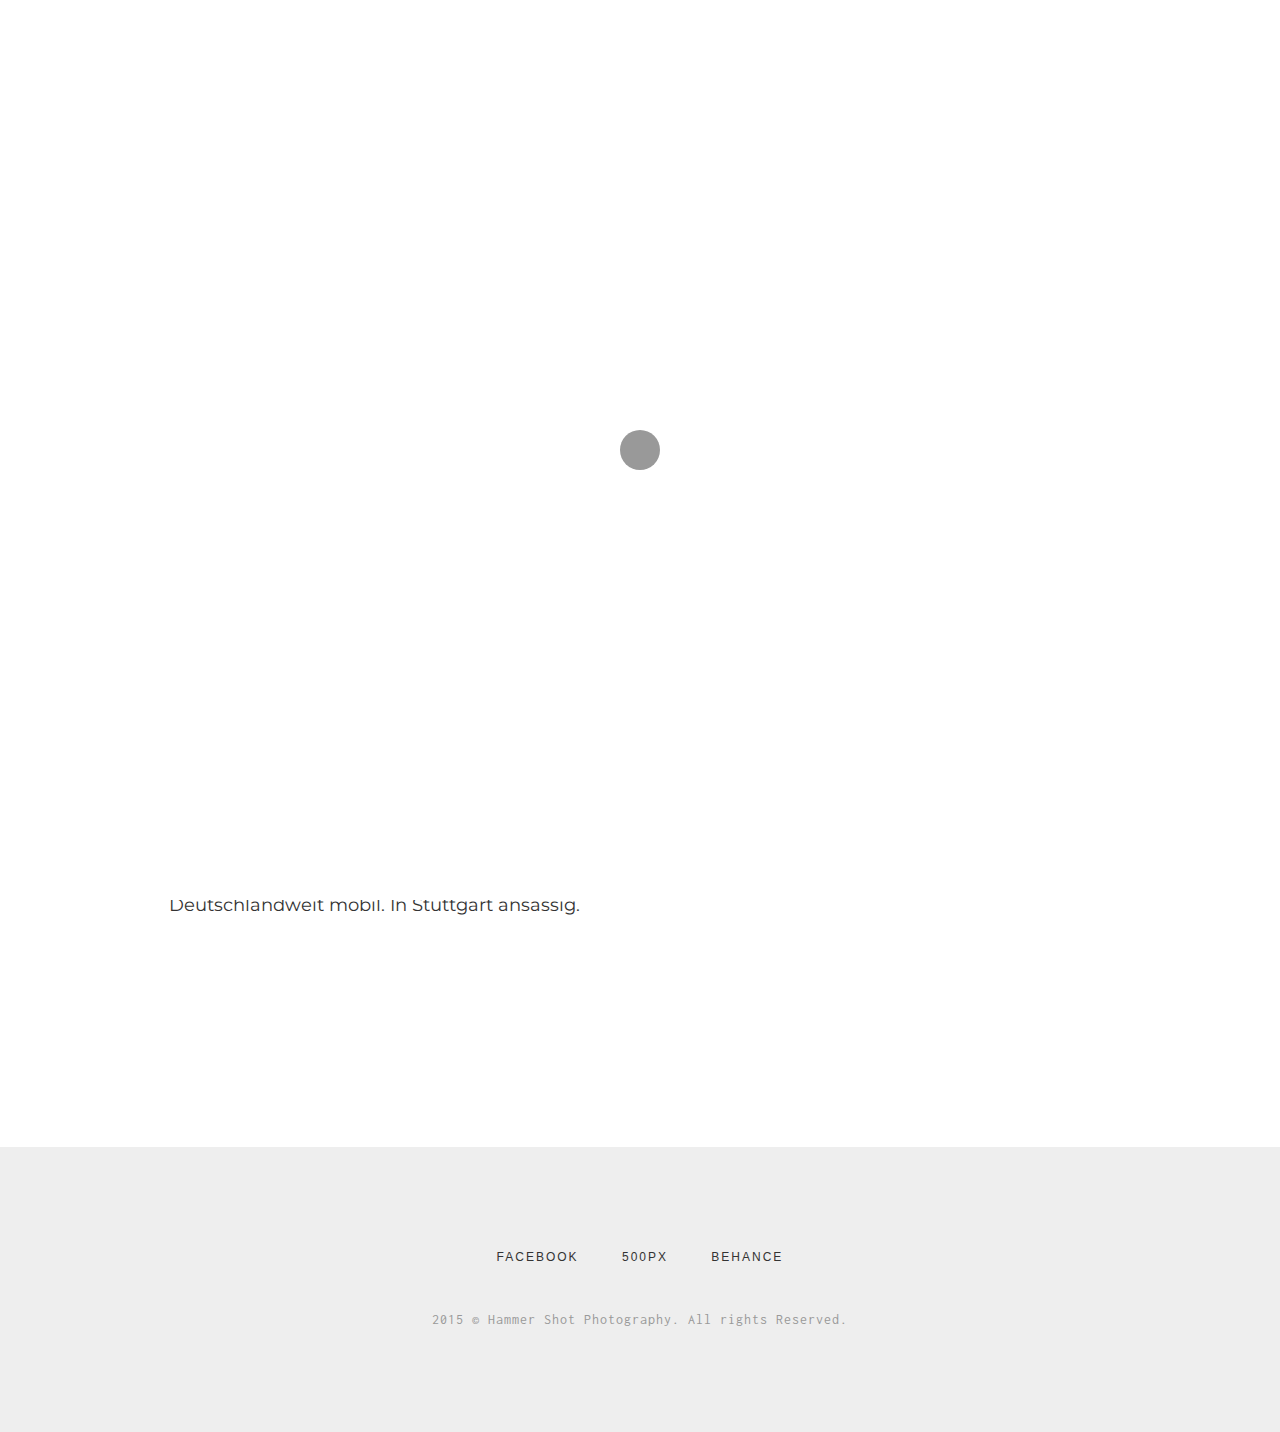
==== contact-minimal.html @ 0967add1 "Init" ====
<!DOCTYPE html>
<html lang="en">
<head>

    <title>Peoplefotograf Stuttgart Kontakt — Hammer Shot Photography</title>
    <meta name="viewport" content="width=device-width, initial-scale=1.0" />
    <meta name="description" content=" Peoplefotografie in Stuttgart." />
    <meta charset="UTF-8" />
    <meta http-equiv="Content-Type" content="text/html; charset=utf-8" />
        
	<link rel="icon" type="image/ico" href="images/favicon.ico" />
    <link href="style.css" rel="stylesheet" />
    <link href="css/font-awesome.min.css" rel="stylesheet" />
    <link href='http://fonts.googleapis.com/css?family=Inconsolata' rel='stylesheet' type='text/css'>
    <link href='http://fonts.googleapis.com/css?family=Montserrat:400,700' rel='stylesheet' type='text/css'>    
   
</head>
    






<body>
    
    <div class="clapat-mask"><div id="clapatloader"></div></div>




    <!-- Header -->
    <header class="first-load">
    
                            
        <!-- Header Wrapper -->                    
        <div id="header-wrapper">
        
        
        
        	<!-- Logo-->
            <div id="logo">
            	<a href="index.html" class="ajax-link"><img src="images/logo.png" alt="logo"></a>
            </div>
        	<!--/Logo-->
            
            
            
            <!-- Menu Button-->
            <a class="btn_menu clapat-menubtn">
                <span class="btn_menu_line"></span>
                <span class="btn_menu_line"></span>
                <span class="btn_menu_line"></span>
            </a>
            <!--/Menu Button-->
            
            
            
            <!-- Secondary Menu-->
            <div id="secondary-menu" class="hide-secondary">
                
                <ul class="menu">                	    
                </ul>
                
            </div>
            <!--/Secondary Menu-->
            
            
            
            <!-- Overlay Menu-->
            <nav class="clapat-overlay-menu">
                    
                <div class="clapat-menu-container">
                        
                    <div class="outer">
                        <div class="inner">
                        
                        
                            <div class="scr_menu">
                            
                                <div class="outer">
                                    <div class="inner text-align-center">
                                
                                        <ul class="categories">
                                        
                                            <li class="menu-item dropdown"><a class="ajax-link" href="index.html" href="">Portfolio</a></li>
                                            
                                            <li class="menu-item"><a class="ajax-link" href="honorar.html">Honorar</a></li>
                                        
                                            <li class="menu-item dropdown"><a class="is-active ajax-link" href="contact-minimal.html">Kontakt</a>
                                            	
                                            </li>
                                            
                                        </ul>
                                
                                    </div>
                                </div>
                                
                            </div>
                            
                            
                        </div>
                    </div>
                    
                    
                    
                    <a class="clapat-menuclosebtn">
                    	<div class="closebtn-rotate">
                            <span class="btn_menu_line"></span>
                            <span class="btn_menu_line"></span>
                        </div>
            		</a>
                    
                    <p class="menu-copyright">2015 &copy; Hammer Shot Photography. All rights Reserved.</p>
                    
                    <ul class="menu-socials">                        
                        <li><a href="https://www.facebook.com/HammerShot" target="_blank"><i class="fa fa-facebook"></i></a></li>
                        <li><a href="https://www.500px.com/HammerShot" target="_blank"><i class="fa fa-flickr"></i></a></li>    
                        
                        <li><a href="" target="_blank"><i class="fa fa-behance"></i></a></li>
                    </ul>
                       
                </div>
                
                
                <div class="clapat-menubg"><div class="clapat-menubg-overlay"></div></div>
                
                
            </nav>
            <!--/Overlay Menu-->
            
            
            
        </div>
        <!--/Header Wrapper -->
        	
        
        
    
    </header>
    <!--/Header -->


	<!-- Content -->
    <div id="content">
        <div id="content-ajax">
        
        
            <!-- Main --> 
            <div id="main">            
            	
                <!-- Container -->    
           		<div class="container">
                    
                    
                    <div class="one_half">
                    
                    <h1 class="title-has-line">Sag Hallo</h1> 
                                        
                    <p>Ich bin für interessante Projekte verfügbar und fotografiere gerne auch komplette Neueisteiger die eine Sedcard benötigen. Wenn du zusammenarbeiten möchtest, schreib mir eine Mail oder auf facebook.</p>
                    
                    <br><br>
                    
                    <p class="monospace"><i class="fa fa-comment"></i> Kontakt</p>
                    <h5 class="title-has-line">Projekte, Ideen, Zusammenarbeiten? Lass es mich wissen.</h5>
                    
                    <p class="monospace"><i class="fa fa-paper-plane"></i> Email</p>
                    <h5 class="title-has-line">office@hammer.photography</h5>
                    
                    <p class="monospace"><i class="fa fa-phone"></i> Telefon</p>
                    <h5 class="title-has-line">Bitte erfragen</h5>
                    
                    <p class="monospace"><i class="fa fa-map-marker"></i> Addresse</p>
                    <h5>Deutschlandweit mobil. In Stuttgart ansässig.</h5>
                    
                    </div>
                    
                    
                    
                    <div class="one_half last">
                    
                                        
                     
                    
                    
                    
                    
                    
                    </div>
                     
               
        		</div>       
            	<!--/Container -->
            
            </div>
            <!--/Main -->
            
            
            
            <!-- Scroll To Top -->
            <div class="scrolltotop"><div class="top-arrow"></div></div>
            <!--/Scroll To Top -->  
            
             
            
        </div>
    </div>
	<!--/Content -->





	<!-- Footer -->
    <footer>
    
    <div id="footer-content">
        
            <div class="container text-align-center">
            
                <ul class="text-socials">
                
                    <li><a href="https://www.facebook.com/HammerShot" target="_blank">Facebook</a></li>
                    <li><a href="https://500px.com/HammerShot" target="_blank">500px</a></li>
                    <li><a href="#" target="_blank">Behance</a></li>
                
                </ul>
        
                <p class="monospace">2015 &copy; Hammer Shot Photography. All rights Reserved.</p>
            
            </div>
        
        </div>    
    
    </footer>
    <!--/Footer -->
    
    
    
    
    

		
	<script src="js/jquery.min.js"></script>
    <script src="js/plugins.js"></script>
    <script src="http://maps.google.com/maps/api/js?sensor=false" type="text/javascript"></script>
    <script src="js/scripts.js"></script>
    




</body>

</html>
<!-- Localized -->
---- style.css ----
@import url("css/flexslider.css");
@import url("css/sliders.css");
@import url("css/shop.css");
@import url("css/colorbox.css");


/*------------------------------------------------------------------

01. General Styles
02. Preloader
03. Header
04. Secondary Menu
05. Full Screen Overlay Menu
06. Content Styles
07. Portfolio Filters
08. Portfolio Items
09. Portfolio Isotope Transitions
10. Project Page
11. Blog Page
12. Contact Page
13. Image & Div Animation
14. Shortcodes
15. Footer
16. Responsive Media Querries

-------------------------------------------------------------------*/

	
/* 1. General Styles */		
	
	html,body{
		font-family:Verdana, Geneva, sans-serif;
		font-weight: 400;
		font-size:12px;
		height:100%;
		width:100%;
		color:#999999;
		background:#fff;
	}
	
	body{
		overflow-x:hidden;
		overflow-y:scroll;
	}
	
	html, body, div, span, applet, object, iframe, h1, h2, h3, h4, h5, h6, p, blockquote, pre, a, abbr, acronym, address, big, cite, code, del, dfn, em, font, ins, kbd, q, s, samp, small, strike, strong, sub, sup, tt, var, dl, dt, dd, ol, ul, li, fieldset, form, label, legend, table, caption, tbody, tfoot, thead, tr, th, td {
		border: 0;
		margin: 0;
		outline: 0;
		padding: 0;
		vertical-align: baseline;
	}
	
	article,
	aside,
	details,
	figcaption,
	figure,
	footer,
	header,
	hgroup,
	nav,
	section {
		display: block;
	}
	
	audio,
	canvas,
	video {
		display: inline-block;
		max-width: 100%;
	}	
	
	address {
		font-style: italic;
		margin-bottom: 24px;
	}
	
	abbr[title] {
		border-bottom: 1px dotted #2b2b2b;
		cursor: help;
	}
	
	b,
	strong {
		font-weight: 600;
	}
	
	cite,
	dfn,
	em,
	i {
		font-style: italic;
	}
	
	mark,
	ins {
		background: none repeat scroll 0 0 #71d4aa;
		padding: 3px 6px;
		text-decoration: none;
	}
	
	code,
	kbd,
	tt,
	var,
	samp,
	pre {
		font-family: monospace, serif;
		font-size: 15px;
		-webkit-hyphens: none;
		-moz-hyphens:    none;
		-ms-hyphens:     none;
		hyphens:         none;
		line-height: 1.6;
	}
	
	pre {
		border: 1px solid rgba(0, 0, 0, 0.1);
		-webkit-box-sizing: border-box;
		-moz-box-sizing:    border-box;
		box-sizing:         border-box;
		margin-bottom: 24px;
		max-width: 100%;
		overflow: auto;
		padding: 12px;
		white-space: pre;
		white-space: pre-wrap;
		word-wrap: break-word;
	}
	
	blockquote,
	q {
		-webkit-hyphens: none;
		-moz-hyphens:    none;
		-ms-hyphens:     none;
		hyphens:         none;
		quotes: none;
	}
	
	blockquote:before,
	blockquote:after,
	q:before,
	q:after {
		content: "";
		content: none;
	}
	
	blockquote {
		color: #333;
		font-size: 18px;
		font-style: italic;
		font-weight: 300;
		line-height: 30px;
		margin-bottom: 24px;
		font-family:Georgia, "Times New Roman", Times, serif;
		border-left:2px #ddd solid;
		padding:20px 20px 20px 40px;
		letter-spacing: 0.01em;
	}
	
	blockquote span {
		display:block;
		margin-top:20px;
		font-family: 'Inconsolata' ;
		font-weight:400;
		font-size:14px;
		letter-spacing:1px;
		font-style:normal;
		color:#999;
	}
	
	blockquote cite,
	blockquote small {
		color: #2b2b2b;
		font-size: 16px;
		font-weight: 400;
		line-height: 1.5;
	}
	
	blockquote em,
	blockquote i,
	blockquote cite {
		font-style: normal;
	}
	
	blockquote strong,
	blockquote b {
		font-weight: 400;
	}
	
	small {
		font-size: smaller;
	}
	
	big {
		font-size: 125%;
	}
	
	sup,
	sub {
		font-size: 75%;
		height: 0;
		line-height: 0;
		position: relative;
		vertical-align: baseline;
	}
	
	sup {
		bottom: 1ex;
	}
	
	sub {
		top: .5ex;
	}
	
	dl {
		margin-bottom: 24px;
	}
	
	dt {
		font-weight: bold;
	}
	
	dd {
		margin-bottom: 24px;
	}
	
	ul,
	ol {
		list-style: none;
		margin: 0 0 24px 20px;
	}
	
	ul {
		list-style: disc;
	}
	
	ol {
		list-style: decimal;
	}
	
	li > ul,
	li > ol {
		margin: 0 0 0 20px;
	}
	
	li {
		line-height: 20px;
	}
	
	figure {
		margin: 0;
	}
	
	fieldset {
		border: 1px solid rgba(0, 0, 0, 0.1);
		margin: 0 0 24px;
		padding: 11px 12px 0;
	}
	
	legend {
		white-space: normal;
	}
	
	button,	input {
		line-height: normal;
	}
	
	input,
	textarea {
		background-image: -webkit-linear-gradient(hsla(0,0%,100%,0), hsla(0,0%,100%,0)); /* Removing the inner shadow, rounded corners on iOS inputs */
	}
	
	button, html input[type="button"], input[type="reset"], input[type="submit"] {
		cursor: pointer;
	}
	
	button[disabled],
	input[disabled] {
		cursor: default;
	}
	
	input[type="checkbox"],
	input[type="radio"] {
		padding: 0;
	}
	
	input[type="search"] {

		-webkit-appearance: textfield;
	}
	
	input[type="search"]::-webkit-search-decoration {
		-webkit-appearance: none;
	}
	
	button::-moz-focus-inner, input::-moz-focus-inner {
		border: 0;
		padding: 0;
	}
	
	textarea {
		overflow: auto;
		vertical-align: top;
	}
	
	table, th, td {
		border: 1px solid rgba(0, 0, 0, 0.1);
	}
	
	table {
		border-collapse: separate;
		border-spacing: 0;
		border-width: 1px 0 0 1px;
		margin-bottom: 24px;	
		width: 100%;
	}
	
	caption, th, td {
		font-weight: normal;
		text-align: left;
	}
	
	th {
		border-width: 0 1px 1px 0;
		font-weight: bold;
	}
	
	td {
		border-width: 0 1px 1px 0;
	}
	
	del {
		color: #767676;
	}
	
	hr {
		border: 0;
		height: 180px;
		width:100%;
		float:none;
		margin:0;
		display:inline-block;
	}
	
	hr.small {
		height:20px;
	}
	
	hr:after {
		clear: both;
		content: " ";
		display: block;
		height: 0;
		visibility: hidden;
	}
	
	::selection {
		background: #333;
		color: #fff;
		text-shadow: none;
	}
	
	::-moz-selection {
		background: #333;
		color: #fff;
		text-shadow: none;
	}
	
	img {
		border: 0 none;
		height: auto;
		max-width: 100%;
		vertical-align: middle;
	}
		
	h1, h2, h3, h4, h5, h6 {
		font-weight: 400;
		font-family: 'Montserrat', sans-serif;
		color:#333;
		margin-bottom:10px;
	}	
	
	h1{
		font-size:48px;
		line-height: 54px;
		margin-left:-3px;
	}
	
	h2{
		font-size: 36px;
		line-height: 48px;
		margin-left:-3px;
	}
	
	h3{
		font-size:30px;
		line-height: 36px;
		margin-left:-2px;
	}
	
	h4{
		font-size:24px;
		line-height: 30px;
		margin-left:-1px;	
	}
	
	h5{
		font-size:18px;
		line-height: 24px;
		margin-left:-1px;
	}
	
	h6{
		font-size:14px;
		line-height: 18px;
	}
	
	.light-content h1, .light-content h2, .light-content h3, .light-content h4, .light-content h5, .light-content h6 {
		color: #fff;
	}
	
	.title-has-line {
		position:relative;
		margin-bottom:60px;
	}
	
	.title-has-line:after {
		background: none repeat scroll 0 0 #ddd;
		bottom: -20px;
		content: "";
		height: 1px;
		left: 0;
		position: absolute;
		width: 40px;
	}
	
	.text-align-center .title-has-line:after {
		background: none repeat scroll 0 0 #ddd;
		bottom: -20px;
		content: "";
		height: 1px;
		left: 50%;
		margin-left: -20px;
		position: absolute;
		width: 40px;
	}
	
	.text-align-center.title-has-line:after {
		background: none repeat scroll 0 0 #ddd;
		bottom: -20px;
		content: "";
		height: 1px;
		left: 50%;
		margin-left: -20px;
		position: absolute;
		width: 40px;
	}
		
	strong {
		font-weight:700;
	}
	
	p {
		font-size:12px;
		margin-bottom:20px;
		line-height:25px;
	}
	
	.monospace {
		font-family: 'Inconsolata' ;
		font-weight:400;
		font-size:14px;
		letter-spacing:1px;
	}

	.white{
		color: #fff;
	}
	
	.container {
		width:1280px;
		margin:0 auto;
	}
	
	a:hover, a:active, a:focus {
	  outline: 0;
	  color: #71d4aa;
	}
	
	a {
        text-decoration: none;
        -webkit-transition: background-color .3s ease, border .3s ease, color .3s ease, opacity .3s ease-in-out, outline .3s ease;
           -moz-transition: background-color .3s ease, border .3s ease, color .3s ease, opacity .3s ease-in-out, outline .3s ease;
            -ms-transition: background-color .3s ease, border .3s ease, color .3s ease, opacity .3s ease-in-out, outline .3s ease;
             -o-transition: background-color .3s ease, border .3s ease, color .3s ease, opacity .3s ease-in-out, outline .3s ease;
                transition: background-color .3s ease, border .3s ease, color .3s ease, opacity .3s ease-in-out, outline .3s ease;
    }
	
	a {
		color: #333;
		outline: 0;
	}
	
	.light-link {
		color:#fff;
	}
	
	a:hover {
		text-decoration:none;
	}

	p.dots{
		background: url(images/dots.png) repeat-x 0 12px;
		font-family: 'Inconsolata' ;
		font-size: 14px;
		letter-spacing: 1px;
		font-weight: 400;
		line-height: 20px;

	}
	p.dots > span{
		background: #fff;
		padding-right: 2px;
	}

	span.right{
		float: right;
	}
	
	.one_half {
    	width: 47%;
	}	

	.one_third {
		width: 30.6%;
	}	

	.one_fourth {
		width: 22%;
	}	

	.one_fifth {
		width: 16.8%;
	}	

	.one_sixth {
		width: 13.33%;
	}	

	.two_fifth {
		width: 37.6%;
	}	

	.two_fourth {
		width: 48%;
	}		

	.two_third {
		width: 65.33%;
	}	

	.three_fifth {
		width: 58.4%;
	}	

	.three_fourth {
		width: 74%;
	}	

	.four_fifth {
		width: 79.2%;
	}	

	.five_sixth {
		width: 82.67%;
	}	

	.one_third, .two_third, .three_fourth, .one_fourth, .two_fourth, .one_fifth, .two_fifth, .three_fifth, .four_fifth, .one_sixth, .five_sixth {
		float: left;
		margin-bottom: 20px;
		margin-right: 4%;
		position: relative;
	}
	
	.one_half {
		float: left;
		margin-bottom: 20px;
		margin-right: 6%;
		position: relative;
	}

	.last {
		margin-right:0px;
	}
	
	.text-align-center {
		text-align:center;
	}
	
	.text-align-left {
		text-align:left;
	}
	
	.outer {
		display:table;
		width:100%;
		height:100%;
	}
	
	.inner {
		display:table-cell;
		vertical-align:middle;
		-webkit-box-sizing:border-box;
		-moz-box-sizing:border-box;
		box-sizing:border-box;
	}
	
	
	
/*--------------------------------------------------
	02. Preloader 
---------------------------------------------------*/
	
	.clapat-mask {
		background:#fff;
		height:100%;
		width:100%;
		position:fixed;
		z-index:1333;
	}
	
	#clapatloader {
		width: 40px;
		height: 40px;
		left: 50%;
		top: 50%;
		position: absolute;
		margin: -20px 0 0 -20px;
		background-color: #999;		
		border-radius: 100%;  
		-webkit-animation: scaleout 1.0s infinite ease-in-out;
		animation: scaleout 1.0s infinite ease-in-out;
	}
	
	@-webkit-keyframes scaleout {
		0% { -webkit-transform: scale(0.0) }
		100% {-webkit-transform: scale(1.0); opacity: 0; }
	}
	
	@keyframes scaleout {
		0% { 
		transform: scale(0.0); -webkit-transform: scale(0.0); } 
		100% { transform: scale(1.0); -webkit-transform: scale(1.0); opacity: 0; }
	}
	
	
	
/*--------------------------------------------------
	03. Header
---------------------------------------------------*/	

	header {		
		width:100%;
		position: fixed;
		top: 0px;
		z-index:2333;
		height: 80px;
		-webkit-transition: top 0.3s ease-in-out;
		-moz-transition: top 0.3s ease-in-out;
		-o-transition: top 0.3s ease-in-out;
		-ms-transition: top 0.3s ease-in-out;
		transition: top 0.3s ease-in-out;
	}
	header.hbg {
		background: #fff;
	}
	
	header.nav-down {
		top:0;
	}

	header.nav-up {
		top: -80px;
	}
	
	header.first-load {
		height: 0px;	
		-webkit-transition: all 0s cubic-bezier(1.000, 0.010, 0.330, 1);			
		-moz-transition: all 0s cubic-bezier(1.000, 0.010, 0.330, 1);			
		-o-transition: all 0s cubic-bezier(1.000, 0.010, 0.330, 1);			
		-ms-transition: all 0s cubic-bezier(1.000, 0.010, 0.330, 1);			
		transition: all 0s cubic-bezier(1.000, 0.010, 0.330, 1);
		opacity: 0;
		top: 0px;			
	}
	
	#header-wrapper {
		-webkit-transition: opacity 0.4s ease-in-out;
		-moz-transition: opacity 0.4s ease-in-out;
		-o-transition: opacity 0.4s ease-in-out;
		-ms-transition: opacity 0.4s ease-in-out;
		-khtml-transition: opacity 0.4s ease-in-out;
		transition: opacity 0.4s ease-in-out;
		opacity: 0;
		width: 1280px;
		margin: 0 auto;
		z-index:9999;
		height:80px;
		line-height:80px;
		position:relative;		
	}
		
	#logo {
		margin:20px 0;
		height:40px;
		width:auto;
		float:left;
	}
	
	#logo img {
		height:100%;
		width:auto;
		display:block;
	}

	#logo a{
		background: url(images/logo.png) no-repeat;
		width: 111px;
		height: 40px;
		display: block;
	}
	
	.clapat-menubtn {
		float:right;
		margin:30px 0 29px 10px;
		cursor:pointer;	
	}
	
	.clapat-menubtn .btn_menu_line {
		height:3px;
		width:20px;
		margin:3px 0 3px 3px;
		background-color:#333;
		display:block;
		-webkit-transition: all 0.3s ease-in-out;
		-moz-transition: all 0.3s ease-in-out;
		-o-transition: all 0.3s ease-in-out;
		-ms-transition: all 0.3s ease-in-out;
		transition: all 0.3s ease-in-out;
	}
	
	.clapat-menubtn:hover .btn_menu_line {
		background-color:#71d4aa!important;
	}
			
			
			
/*--------------------------------------------------
	04. Secondary Menu
---------------------------------------------------*/	
	
	#secondary-menu {
		opacity:1;
		-webkit-transition: all 0.3s ease-in-out;
		-moz-transition: all 0.3s ease-in-out;
		-o-transition: all 0.3s ease-in-out;
		-ms-transition: all 0.3s ease-in-out;
		transition: all 0.3s ease-in-out;
	}
	
	#secondary-menu.hide-secondary {
		opacity:0!important;
	}
	
	.menu {
		margin: 0;
		padding: 0;
		list-style-type: none;
		float: right;
	}
	
	.menu li:hover { 
		visibility: inherit; 
	}
	
	.menu li {
		position: relative;
		display: inline;
		float: left;		
	}
	
	.menu li a {
		text-decoration: none;
		font-size:13px;
		font-weight: 400;
		color: #999;
		padding: 0px 20px;
		display: block;
		float: left;
		height:inherit;
		line-height:81px;
		height:80px;
	}
	
	.menu li a:hover, .menu li.sfHover a {
		color: #333;
	}
	
	.menu li a.current {
		color: #333;
	}
	
	
	
/*--------------------------------------------------
	05. Full Screen Overlay Menu
---------------------------------------------------*/	
	
	.clapat-overlay-menu .inner {
		padding:0;
	}
	
	.clapat-overlay-menu {
		position:fixed;
		top:0;
		left:0;
		z-index:100;
		display:none;
		width:100%;
		height:100%;
	}

	.clapat-overlay-menu .clapat-menu-container {
		position:relative;
		z-index:102;
		width:100%;
		height:100%;
		color:#fff;
		text-align:left;
		display:inline-block;
	}

	.scr_menu {
		overflow: scroll; overflow-x:hidden;
	}
	
	.scr_menu .inner {
		padding:0;
		padding-right:25px;
	}
	
	.clapat-overlay-menu .clapat-menu-container .categories {
		margin:0;
		display: inline-block;
	}

	.clapat-overlay-menu .clapat-menu-container .categories li {
		filter:progid:DXImageTransform.Microsoft.Alpha(Opacity=0);
		opacity:0;
		-webkit-transition:opacity 500ms cubic-bezier(0.455,0.03,0,1);
		-moz-transition:opacity 500ms cubic-bezier(0.455,0.03,0,1);
		-o-transition:opacity 500ms cubic-bezier(0.455,0.03,0,1);
		transition:opacity 500ms cubic-bezier(0.455,0.03,0,1);
		-webkit-perspective:1333;
		-moz-perspective:1333;
		-ms-perspective:1333;
		-o-perspective:1333;
		perspective:1333;
		-webkit-backface-visibility:hidden;
		-moz-backface-visibility:hidden;
		-ms-backface-visibility:hidden;
		-o-backface-visibility:hidden;
		backface-visibility:hidden;
		-webkit-transition-delay:0;
		-moz-transition-delay:0;
		-o-transition-delay:0;
		transition-delay:0;
		list-style:none;
		text-transform:uppercase;
		letter-spacing:1px;
		font-size:36px;
		font-weight:500;
		margin:0 0 10px;
		padding:0;
	}
	
	.clapat-overlay-menu .clapat-menu-container .categories li a {
		display:block;
		color:#666;
		font-family: 'Montserrat', sans-serif;
		line-height: 36px;
	}

	.clapat-overlay-menu .clapat-menu-container .categories li a:hover, .clapat-overlay-menu .clapat-menu-container .categories li a.is-active, .clapat-overlay-menu .clapat-menu-container .categories li a.active {
		color:#fff;
	}

	.dropdown .submenu {
		overflow: hidden;
		max-height: 0;
		margin:0;
		transition:all 0.6s ease 0s;
		-moz-transition:all 0.6s ease 0s;
		-webkit-transition:all 0.6s ease 0s;
		-o-transition:all 0.6s ease 0s;
	}

	.dropdown .submenu li {
		opacity:1!important;
		text-transform:none!important;
		letter-spacing:0!important;
	}
	
	.dropdown .submenu li:first-child {
		margin-top:10px;
	}
	
	.dropdown .submenu li:last-child {
		margin-bottom:15px;
	}
	
	.dropdown .submenu li a {
		font-size:12px;
		margin:5px 8px 0px;
		font-family:Verdana, Geneva, sans-serif!important;
		line-height: 18px!important;
	}
	
	
	.dropdown:hover .submenu {
		max-height:500px;
		transition:all 1.2s ease-in-out 0.1s;
		-moz-transition:all 1.2s ease-in-out 0.1s;
		-webkit-transition:all 1.2s ease-in-out 0.1s;
		-o-transition:all 1.2s ease-in-out 0.1s;
	}

	.clapat-overlay-menu .clapat-menubg {
		filter:progid:DXImageTransform.Microsoft.Alpha(Opacity=0);
		opacity:0;
		-webkit-transition:opacity 700ms cubic-bezier(0.39,0.575,0.565,1);
		-moz-transition:opacity 700ms cubic-bezier(0.39,0.575,0.565,1);
		-o-transition:opacity 700ms cubic-bezier(0.39,0.575,0.565,1);
		transition:opacity 700ms cubic-bezier(0.39,0.575,0.565,1);
		-webkit-transition-delay:400ms;
		-moz-transition-delay:400ms;
		-o-transition-delay:400ms;
		transition-delay:400ms;
		position:absolute;
		top:0;
		left:0;
		z-index:101;
		width:100%;
		height:100%;
	}

	.clapat-overlay-menu.is-active .clapat-menubg {
		filter:progid:DXImageTransform.Microsoft.Alpha(Opacity=100);
		opacity:1;
		-webkit-transition:opacity 500ms cubic-bezier(0.455,0.03,0,1);
		-moz-transition:opacity 500ms cubic-bezier(0.455,0.03,0,1);
		-o-transition:opacity 500ms cubic-bezier(0.455,0.03,0,1);
		transition:opacity 500ms cubic-bezier(0.455,0.03,0,1);
	}

	.clapat-menubg-overlay {
		width:100%;
		height:100%;
		background-color:rgba(0,0,0,0.9);
	}

	.clapat-overlay-menu.is-active .categories {
		filter:progid:DXImageTransform.Microsoft.Alpha(Opacity=100);
		opacity:1;
		-webkit-transition:opacity 800ms cubic-bezier(0.6,-0.28,0.735,0.045);
		-moz-transition:opacity 800ms cubic-bezier(0.6,-0.28,0.735,0.045);
		-o-transition:opacity 800ms cubic-bezier(0.6,-0.28,0.735,0.045);
		transition:opacity 800ms cubic-bezier(0.6,-0.28,0.735,0.045);
	}

	.clapat-overlay-menu.is-active .categories li {
		-webkit-transition:opacity cubic-bezier(0.6,-0.28,0.735,0.045);
		-moz-transition:opacity cubic-bezier(0.6,-0.28,0.735,0.045);
		-o-transition:opacity cubic-bezier(0.6,-0.28,0.735,0.045);
		transition:opacity cubic-bezier(0.6,-0.28,0.735,0.045);
	}

	.clapat-overlay-menu.is-active .menu-socials, .clapat-overlay-menu.is-active .menu-copyright {
		filter:progid:DXImageTransform.Microsoft.Alpha(Opacity=60);
		opacity:1;
		-webkit-transition:opacity 700ms cubic-bezier(0.39,0.575,0.565,1);
		-moz-transition:opacity 700ms cubic-bezier(0.39,0.575,0.565,1);
		-o-transition:opacity 700ms cubic-bezier(0.39,0.575,0.565,1);
		transition:opacity 700ms cubic-bezier(0.39,0.575,0.565,1);
		-webkit-transition-delay:700ms;
		-moz-transition-delay:700ms;
		-o-transition-delay:700ms;
		transition-delay:700ms;
	}
	
	.clapat-overlay-menu .menu-socials, .clapat-overlay-menu .menu-copyright {
		filter:progid:DXImageTransform.Microsoft.Alpha(Opacity=0);
		opacity:0;
		-webkit-transition:opacity 300ms cubic-bezier(0.39,0.575,0.565,1);
		-moz-transition:opacity 300ms cubic-bezier(0.39,0.575,0.565,1);
		-o-transition:opacity 300ms cubic-bezier(0.39,0.575,0.565,1);
		transition:opacity 300ms cubic-bezier(0.39,0.575,0.565,1);
		position:absolute;
	}
	
	.clapat-menuclosebtn {	
		top:50px;
		right:50px;
		height:30px;
		width:30px;
		position:absolute;
		cursor:pointer;
		filter:progid:DXImageTransform.Microsoft.Alpha(Opacity=0);
		opacity:0;
		-webkit-transition:opacity 400ms cubic-bezier(0.39,0.575,0.565,1);
		-moz-transition:opacity 400ms cubic-bezier(0.39,0.575,0.565,1);
		-o-transition:opacity 400ms cubic-bezier(0.39,0.575,0.565,1);
		transition:opacity 400ms cubic-bezier(0.39,0.575,0.565,1);
	}

	.clapat-menuclosebtn.is-active {
		filter:progid:DXImageTransform.Microsoft.Alpha(Opacity=100);
		opacity:100;
		-webkit-transition:opacity 1ms cubic-bezier(0.39,0.575,0.565,1);
		-moz-transition:opacity 700ms cubic-bezier(0.39,0.575,0.565,1);
		-o-transition:opacity 700ms cubic-bezier(0.39,0.575,0.565,1);
		transition:opacity 700ms cubic-bezier(0.39,0.575,0.565,1);
		-webkit-transition-delay:1s;
		-moz-transition-delay:1s;
		-o-transition-delay:1s;
		transition-delay:1s;
	}

	.closebtn-rotate {
		height:30px;
		width:30px;
		position:absolute;	
		transition:transform 0.4s ease 0s;
		-moz-transition:transform 0.4s ease 0s;
		-webkit-transition:transform 0.4s ease 0s;
		-o-transition:transform 0.4s ease 0s;
	}
	
	.closebtn-rotate:hover {
		-ms-transform: rotate(180deg); 
		-webkit-transform: rotate(180deg); 
		-o-transition:rotate(180deg);
		transform: rotate(180deg);
	}
		
	
	.clapat-menuclosebtn .btn_menu_line {
		-ms-transform: rotate(-45deg); 
		-webkit-transform: rotate(-45deg); 
		transform: rotate(-45deg);
		background-color: #fff;
		display: block;
		height: 3px;
		width: 30px;
		position:absolute;
		margin-top:13px;
	}
	
	.clapat-menuclosebtn .btn_menu_line:first-child {
		-ms-transform: rotate(45deg); 
		-webkit-transform: rotate(45deg); 
		transform: rotate(45deg);
	}
	
	.clapat-overlay-menu .menu-copyright {
		bottom:40px;
		left:60px;
		color:#999;
	}
	
	.clapat-overlay-menu .menu-socials {
		bottom:30px;
		right:50px;
	}
	
	.menu-socials {	
		margin:0px;
		display:block;
	}
	
	.menu-socials li {
		list-style:none;
		display:inline-block;
		margin-left: -4px;
	}
	
	.menu-socials li:first-child {
		margin-left: 3px;
	}
	
	.menu-socials li:first-child a {
		padding-left: 0px;
	}
	
	.menu-socials li a {
		border-right: 1px dotted rgba(255, 255, 255, 0.1);
		padding:0 20px;
		color: #999;
		display: block;
		font-size: 16px;
		height: 16px;
		line-height: 10px;
		width:20px;
	}
	
	.menu-socials li:last-child a {
		border-right: none;
	}
	
	.menu-socials li a:hover {
		color:#fff;
	}
	
		
			
/*--------------------------------------------------
	06. Content Styles
---------------------------------------------------*/				
			
	#content {
		background-color:#f8f8f8;
	}
	
	#content:after {
		clear: both;
		content: " ";
		display: block;
		height: 0;
		visibility: hidden;
	}
	
	#content-ajax {
	}
	
	#hero {
		position: relative;
		width: 100%;
		background-color:#fff;
		z-index:0;
	}
	
	#hero img {
		max-width:100%;
	}
	
	.hero-image {
		width:100%;
		height:100%; 
		margin:0;
		padding:0;	
		-webkit-background-size: cover;
		-moz-background-size: cover;
		-o-background-size: cover;
		background-size: cover;
		background-position:center center;
		background-repeat:no-repeat;
	}
	
	.overlay {
		height:100%;
		width:100%;
	}
	
	#main {
		background-color:#fff;
		position:relative;
		z-index:1;
		padding:200px 0;
		width:100%;
		overflow:hidden;
	}
	
	#main:after {
		clear: both;
		content: " ";
		display: block;
	}
	
	.page-title {
		display: block;
		padding-bottom: 20px;
		width: 800px;
	}
	
	.page-title.text-align-center {
		margin:0 auto;
	}	
	
	.scrolltotop{
		width:60px; 
		height:60px;
		position:fixed;
		bottom:40px;
		right:40px;
		display:none;
		z-index:100;
		opacity:0.5;
		cursor:pointer;
	}
	
	.top-arrow {
		width:60px; 
		height:60px;
		background: #999;
		background-image:url(images/top_arrow.png);
		background-size:22px 12px;
		background-repeat:no-repeat;
		background-position:center center;
		opacity:0.5;
		-webkit-transition: all 0.3s ease-in-out;
		-moz-transition: all 0.3s ease-in-out;
		-o-transition: all 0.3s ease-in-out;
		-ms-transition: all 0.3s ease-in-out;
		transition: all 0.3s ease-in-out;
	}
	
	.scrolltotop:hover .top-arrow {
		opacity:1;
	}
	
	#video-container {
		height:100%; 
		width:100%; 
		position:fixed;
	}
	
	#stopmovie {
		height:100%; 
		width:100%; 
		position:absolute; 
		z-index:0;
		cursor:pointer;
	}
	
	#playmovie {
		width:100%; 
		position:fixed;
		z-index:10;
		background-image:url(images/video.jpg);
		opacity:1;
		-webkit-background-size: cover;
		-moz-background-size: cover;
		-o-background-size: cover;
		background-size: cover;
		background-position:center center;
		background-repeat:no-repeat;
		-webkit-transition: all 0.3s ease-in-out;
		-moz-transition: all 0.3s ease-in-out;
		-o-transition: all 0.3s ease-in-out;
		-ms-transition: all 0.3s ease-in-out;
		transition: all 0.3s ease-in-out;
	}
	
	#playmovie.hidden-play {
		opacity:0;
	}
	
	.play-icon {
		text-align:center;
		border:#fff 10px solid;
		width:100px;
		height:100px;
		margin:0 auto;
		border-radius:100px;
		cursor:pointer;
		-webkit-transition: all 0.3s ease-in-out;
		-moz-transition: all 0.3s ease-in-out;
		-o-transition: all 0.3s ease-in-out;
		-ms-transition: all 0.3s ease-in-out;
		transition: all 0.3s ease-in-out;
	}
	
	.play-icon:hover {
		border:#71d4aa 10px solid;
	}
	
	.play-icon i {
		color: #fff;
		font-size: 36px;
		line-height: 100px;
		margin-left: 7px;
		-webkit-transition: all 0.3s ease-in-out;
		-moz-transition: all 0.3s ease-in-out;
		-o-transition: all 0.3s ease-in-out;
		-ms-transition: all 0.3s ease-in-out;
		transition: all 0.3s ease-in-out;
	}
	
	.play-icon:hover i {
		color: #71d4aa;
	}
	
	section {
		margin-left: -50%;
		padding-left: 50%;
		padding-right: 50%;
		position: relative;
		width: 100%;
		z-index: 0;
		display: inline-block;
	}
	
	section .overlay {
		margin-left: -50%;
		padding-left: 50%;
		padding-right: 50%;
		padding-top:150px;
		padding-bottom:150px;
		position: relative;
		width: 100%;
	}
	
	.parallax {
		-webkit-background-size: cover;
		-moz-background-size: cover;
		-o-background-size: cover;
		background-size: cover;
		background-position:center center;
		background-repeat:no-repeat;
		background-attachment: fixed !important;
		
	}
	
	
	
	
/*--------------------------------------------------
	07 .Portfolio Filters
---------------------------------------------------*/
	
	#filters {
		margin: 0;
		text-align: center;
		width: 100%;
		opacity:1;
		max-height:200px;
		-webkit-transition: all 0.3s ease-in-out;
		-moz-transition: all 0.3s ease-in-out;
		-o-transition: all 0.3s ease-in-out;
		-ms-transition: all 0.3s ease-in-out;
		transition: all 0.3s ease-in-out;
	}
	
	#filters.filters-hide {
		opacity:0;
		max-height:0px;
	}
	
	#filters li {
		display: inline-block;
		height: 20px;
		line-height: 20px;
		margin: 0px 10px 150px;
	}
	
	#filters li a {
		display:inline-block;
		text-transform:uppercase;
		letter-spacing:2px;
		color:#999999;
	}
	
	#filters li a:hover {
		color:#71d4aa;
	}
	
	#filters li a.active {
		color:#333;
	}
	
	
	
/*--------------------------------------------------
	08. Portfolio Items
---------------------------------------------------*/
	
	#portfolio-wrap {
		width:1380px;
		margin:0 auto;		
	}
	
	#portfolio-wrap.no-gutter {
		width:1280px;
		margin:0 auto;		
	}
	
	#portfolio {
      	width: 100%;
		-webkit-transition: height 0.3s ease-in-out;
		-moz-transition: height 0.3s ease-in-out;
		-o-transition: height 0.3s ease-in-out;
		-ms-transition: height 0.3s ease-in-out;
		transition: height 0.3s ease-in-out;
    }
	
	.item {
		-webkit-box-sizing: border-box;
		-moz-box-sizing: border-box;
		box-sizing: border-box;
		overflow:hidden;
    }
	
	.item-content {
		height:100%;
		width:100%;
		position:absolute;
		background-color:#eeeeee;
		-webkit-box-sizing: border-box;
		-moz-box-sizing: border-box;
		box-sizing: border-box;
		text-align:center;
		padding:0px;
		background-size:cover;
		background-position:center center;
		overflow:hidden;
		display: table;
		-webkit-transform: scale(1.01);
		-moz-transform: scale(1.01);
		-o-transform: scale(1.01);
		-ms-transform: scale(1.01);
		transform: scale(1.01);
		-webkit-transition: all 2s cubic-bezier(0.23, 1, 0.32, 1) 0s;
		-moz-transition: all 2s cubic-bezier(0.23, 1, 0.32, 1) 0s;
		-o-transition: all 2s cubic-bezier(0.23, 1, 0.32, 1) 0s;
		-ms-transition: all 2s cubic-bezier(0.23, 1, 0.32, 1) 0s;
		transition: all 2s cubic-bezier(0.23, 1, 0.32, 1) 0s;
    }
	
	.item:hover .item-content {
		-webkit-transform: scale(1.1);
		-moz-transform: scale(1.1);
		-o-transform: scale(1.1);
		-ms-transform: scale(1.1);
		transform: scale(1.1);
		-webkit-transition: all 5s cubic-bezier(0.23, 1, 0.32, 1) 0s;
		-moz-transition: all 5s cubic-bezier(0.23, 1, 0.32, 1) 0s;
		-o-transition: all 5s cubic-bezier(0.23, 1, 0.32, 1) 0s;
		-ms-transition: all 5s cubic-bezier(0.23, 1, 0.32, 1) 0s;
		transition: all 5s cubic-bezier(0.23, 1, 0.32, 1) 0s;
	}
	
	.item-overlay {
		height:100%;
		width:100%;
		background:rgba(0,0,0,0);
		position:absolute;
		opacity:0;
		box-sizing:border-box;	
		-webkit-transition: all 0.6s ease-in-out;
		-moz-transition: all 0.6s ease-in-out;
		-o-transition: all 0.6s ease-in-out;
		-ms-transition: all 0.6s ease-in-out;
		transition: all 0.6s ease-in-out;		
	}
	
	.padding-overlay {
		padding:0px;
		box-sizing:border-box;
		display:table;
		position:absolute;
		width:100%;
		height:100%;
		-webkit-transition: all 0.2s ease-in-out;
		-moz-transition: all 0.2s ease-in-out;
		-o-transition: all 0.2s ease-in-out;
		-ms-transition: all 0.2s ease-in-out;
		transition: all 0.2s ease-in-out;
	}
	
	.item:hover .padding-overlay {
		padding:30px;
		-webkit-transition: all 0.2s ease-in-out 0.1s;
		-moz-transition: all 0.2s ease-in-out 0.1s;
		-o-transition: all 0.2s ease-in-out 0.1s;
		-ms-transition: all 0.2s ease-in-out 0.1s;
		transition: all 0.2s ease-in-out 0.1s;
	}
	
	.padding-overlay .item-overlay {
		display:table-cell;
		position:relative;
		overflow:hidden;
		text-align:center;
		vertical-align:middle;
	}
	
	.item:hover .item-overlay {
		background:rgba(0,0,0,0.8);
		opacity:1;
	}
	
	.item:hover .item-overlay.overlay-white {
		background:rgba(255,255,255,0.8);
	}
	
	.item .item-overlay.overlay-gradient {
		background: rgb(111,226,158); /* Old browsers */
		background: -moz-linear-gradient(-45deg,  rgba(111,226,158,0.8) 0%, rgba(91,218,209,0.8) 100%); /* FF3.6+ */
		background: -webkit-gradient(linear, left top, right bottom, color-stop(0%,rgba(111,226,158,0.8)), color-stop(100%,rgba(91,218,209,0.8))); /* Chrome,Safari4+ */
		background: -webkit-linear-gradient(-45deg,  rgba(111,226,158,0.8) 0%,rgba(91,218,209,0.8) 100%); /* Chrome10+,Safari5.1+ */
		background: -o-linear-gradient(-45deg,  rgba(111,226,158,0.8) 0%,rgba(91,218,209,0.8) 100%); /* Opera 11.10+ */
		background: -ms-linear-gradient(-45deg,  rgba(111,226,158,0.8) 0%,rgba(91,218,209,0.8) 100%); /* IE10+ */
		background: linear-gradient(135deg,  rgba(111,226,158,0.8) 0%,rgba(91,218,209,0.8) 100%); /* W3C */
		filter: progid:DXImageTransform.Microsoft.gradient( startColorstr='#6fe29e', endColorstr='#5bdad1',GradientType=1 ); /* IE6-9 fallback on horizontal gradient */
		opacity:0;
		-webkit-transition: all 0.6s ease-in-out;
		-moz-transition: all 0.6s ease-in-out;
		-o-transition: all 0.6s ease-in-out;
		-ms-transition: all 0.6s ease-in-out;
		transition: all 0.6s ease-in-out;
	}
	
	.item:hover .item-overlay.overlay-gradient {
		background: rgb(111,226,158); /* Old browsers */
		background: -moz-linear-gradient(-45deg,  rgba(111,226,158,0.8) 0%, rgba(91,218,209,0.8) 100%); /* FF3.6+ */
		background: -webkit-gradient(linear, left top, right bottom, color-stop(0%,rgba(111,226,158,0.8)), color-stop(100%,rgba(91,218,209,0.8))); /* Chrome,Safari4+ */
		background: -webkit-linear-gradient(-45deg,  rgba(111,226,158,0.8) 0%,rgba(91,218,209,0.8) 100%); /* Chrome10+,Safari5.1+ */
		background: -o-linear-gradient(-45deg,  rgba(111,226,158,0.8) 0%,rgba(91,218,209,0.8) 100%); /* Opera 11.10+ */
		background: -ms-linear-gradient(-45deg,  rgba(111,226,158,0.8) 0%,rgba(91,218,209,0.8) 100%); /* IE10+ */
		background: linear-gradient(135deg,  rgba(111,226,158,0.8) 0%,rgba(91,218,209,0.8) 100%); /* W3C */
		filter: progid:DXImageTransform.Microsoft.gradient( startColorstr='#6fe29e', endColorstr='#5bdad1',GradientType=1 ); /* IE6-9 fallback on horizontal gradient */
		opacity:1;
	}
	
	.item-cat {
		display:block;
		font-family: 'Inconsolata', serif;
		font-weight:400;
		font-size:14px;
		letter-spacing:1px;
		margin-left:-100%;
		margin-top:30px;
		color:#999;		
		-webkit-transition: all 0.3s ease-in-out;
		-moz-transition: all 0.3s ease-in-out;
		-o-transition: all 0.3s ease-in-out;
		-ms-transition: all 0.3s ease-in-out;
		transition: all 0.3s ease-in-out;
	}
	
	.padding-overlay .item-cat {
		margin:0 20px 5px 20px;
		opacity:0;
		-ms-transform: translateY(-20px);
		-webkit-transform: translateY(-20px);
		-o-transition:translateY(-20px);
		transform: translateY(-20px);
		-webkit-transition: all 0.3s ease-in-out;
		-moz-transition: all 0.3s ease-in-out;
		-o-transition: all 0.3s ease-in-out;
		-ms-transition: all 0.3s ease-in-out;
		transition: all 0.3s ease-in-out;
	}
	
	.item-overlay.overlay-gradient .item-cat {
		color:#fff;
	}
	
	.item:hover .item-cat {
		margin-left:30px;
		-webkit-transition: all 0.6s ease-in-out;
		-moz-transition: all 0.6s ease-in-out;
		-o-transition: all 0.6s ease-in-out;
		-ms-transition: all 0.6s ease-in-out;
		transition: all 0.6s ease-in-out;
	}
	
	.item:hover .padding-overlay .item-cat {
		margin:0 20px 5px 20px;
		opacity:1;
		-ms-transform: translateY(0px);
		-webkit-transform: translateY(0px);
		-o-transition:translateY(0px);
		transform: translateY(0px);
		-webkit-transition: all 0.5s ease-in-out 0.5s;
		-moz-transition: all 0.5s ease-in-out 0.5s;
		-o-transition: all 0.5s ease-in-out 0.5s;
		-ms-transition: all 0.5s ease-in-out 0.5s;
		transition: all 0.5s ease-in-out 0.5s;
	}
	
	.item-title {
		display:block;
		position:relative;
		font-weight: 400;
		font-family: 'Montserrat', sans-serif;
		color:#fff;
		font-size:24px;
		margin-left:-100%;
		margin-top:5px;
		margin-right:28px;
		-webkit-transition: all 0.5s ease-in-out;
		-moz-transition: all 0.5s ease-in-out;
		-o-transition: all 0.5s ease-in-out;
		-ms-transition: all 0.5s ease-in-out;
		transition: all 0.5s ease-in-out;
	}
	
	.padding-overlay .item-title {
		margin:5px 20px 0px 20px;
		-ms-transform: translateY(20px);
		-webkit-transform: translateY(20px);
		-o-transition:translateY(20px);
		transform: translateY(20px);
		opacity:0;
		font-size:18px;
		-webkit-transition: all 0.3s ease-in-out;
		-moz-transition: all 0.3s ease-in-out;
		-o-transition: all 0.3s ease-in-out;
		-ms-transition: all 0.3s ease-in-out;
		transition: all 0.3s ease-in-out;
	}
	
	.item-overlay.overlay-white .item-title {
		color:#333;
	}
	
	.item:hover .item-title {
		margin-left:28px;
		-webkit-transition: all 0.6s ease-in-out 0.3s;
		-moz-transition: all 0.6s ease-in-out 0.3s;
		-o-transition: all 0.6s ease-in-out 0.3s;
		-ms-transition: all 0.6s ease-in-out 0.3s;
		transition: all 0.6s ease-in-out 0.3s;
	}
	
	.item:hover .padding-overlay .item-title {
		margin:5px 20px 0px 20px;
		opacity:1;
		-ms-transform: translateY(0px);
		-webkit-transform: translateY(0px);
		-o-transition:translateY(0px);
		transform: translateY(0px);
		-webkit-transition: all 0.5s ease-in-out 0.5s;
		-moz-transition: all 0.5s ease-in-out 0.5s;
		-o-transition: all 0.5s ease-in-out 0.5s;
		-ms-transition: all 0.5s ease-in-out 0.5s;
		transition: all 0.5s ease-in-out 0.5s;
	}
	
	.item-title:after {
		background: none repeat scroll 0 0 #666;
		bottom: -20px;
		content: "";
		height: 1px;
		left: 1px;
		position: absolute;
		width: 40px;
		opacity:0;
		-webkit-transition: all 0.2s ease-in-out;
		-moz-transition: all 0.2s ease-in-out;
		-o-transition: all 0.2s ease-in-out;
		-ms-transition: all 0.2s ease-in-out;
		transition: all 0.2s ease-in-out;
	}
	
	.padding-overlay .item-title:after {
		content: "";
		height: 0px;
	}
	
	.item-overlay.overlay-white .item-title:after {
		background: none repeat scroll 0 0 rgba(0,0,0,0.2);
	}
	
	.item-overlay.overlay-gradient .item-title:after {
		background: none repeat scroll 0 0 rgba(255,255,255,0.4);
	}
	
	.item:hover .item-title:after {
		opacity:1;
		bottom: -15px;
		-webkit-transition: all 0.2s ease-in-out 0.9s;
		-moz-transition: all 0.2s ease-in-out 0.9s;
		-o-transition: all 0.2s ease-in-out 0.9s;
		-ms-transition: all 0.2s ease-in-out 0.9s;
		transition: all 0.2s ease-in-out 0.9s;
	}
	
	
	
/*--------------------------------------------------
	09. Portfolio Isotope Transitions
---------------------------------------------------*/

	.isotope, .isotope .isotope-item {
		-webkit-transition-duration: 0.8s;
		-moz-transition-duration: 0.8s;
		-ms-transition-duration: 0.8s;
		-o-transition-duration: 0.8s;
		transition-duration: 0.8s;
	}
	
	.isotope {
		-webkit-transition-property: height, width;
		-moz-transition-property: height, width;
		-ms-transition-property: height, width;
		-o-transition-property: height, width;
		transition-property: height, width;
	}
	
	.isotope .isotope-item {
		-webkit-transition-property: -webkit-transform, opacity;
		-moz-transition-property: -moz-transform, opacity;
		-ms-transition-property: -ms-transform, opacity;
		-o-transition-property: -o-transform, opacity;
		transition-property: transform, opacity;
	}
	
	.isotope.no-transition, .isotope.no-transition .isotope-item, .isotope .isotope-item.no-transition {
		-webkit-transition-duration: 0s;
		-moz-transition-duration: 0s;
		-ms-transition-duration: 0s;
		-o-transition-duration: 0s;
		transition-duration: 0s;
	}
	
	
	
/*--------------------------------------------------
	10. Project Page
---------------------------------------------------*/	
	
	.projects-nav {
		width:100%;
		height:auto;
		display:inline-block;
		margin-top:180px;
	}
	
	.projects-nav:after {
		clear: both;
		content: " ";
		display: block;
	}
	
	.prev-project {
		background-image:url(images/prev_project.png);
		background-size:23px 43px;
		background-repeat:no-repeat;
		float:left;
		text-align:left;
		width:auto;
		height:43px;
		padding-left:50px;
		overflow:hidden;
		opacity:0.4;
		-webkit-transition: all 0.3s ease-in-out;
		-moz-transition: all 0.3s ease-in-out;
		-o-transition: all 0.3s ease-in-out;
		-ms-transition: all 0.3s ease-in-out;
		transition: all 0.3s ease-in-out;
	}
	
	.prev-project:hover {
		opacity:1;
	}
	
	.next-project {
		background-image:url(images/next_project.png);
		background-size:23px 43px;
		background-repeat:no-repeat;
		background-position:right;
		float:right;
		text-align:right;
		width:auto;
		height:43px;
		padding-right:50px;
		overflow:hidden;
		opacity:0.4;
		-webkit-transition: all 0.3s ease-in-out;
		-moz-transition: all 0.3s ease-in-out;
		-o-transition: all 0.3s ease-in-out;
		-ms-transition: all 0.3s ease-in-out;
		transition: all 0.3s ease-in-out;
	}
	
	.next-project:hover {
		opacity:1;
	}
	
	.buton-nav-content {
		overflow:hidden;
		height:40px;
		padding-top:3px;
	}
	
	.prev-project, .next-project {
		font-family: 'Inconsolata' ;
		font-size:14px;
		color:#999;
		
	}
	
	.prev-project .name-prev-project , .next-project .name-next-project {
		font-family: 'Montserrat', sans-serif;
		font-size:16px;
		color:#333;
		text-transform:uppercase;
		display:block;
		opacity:0;
		-webkit-transition: all 0.4s ease-in-out 0.2s;
		-moz-transition: all 0.4s ease-in-out 0.2s;
		-o-transition: all 0.4s ease-in-out 0.2s;
		-ms-transition: all 0.4s ease-in-out 0.2s;
		transition: all 0.4s ease-in-out 0.2s;
	}
	
	.prev-project .name-prev-project {
		margin-left:-100px;
	} 
		
	.next-project .name-next-project {
		margin-right:-100px;
	}
	
	.prev-project:hover .name-prev-project, .next-project:hover .name-next-project {
		opacity:1;
		-webkit-transition: all 0.4s ease-in-out;
		-moz-transition: all 0.4s ease-in-out;
		-o-transition: all 0.4s ease-in-out;
		-ms-transition: all 0.4s ease-in-out;
		transition: all 0.4s ease-in-out;
	}
	
	.prev-project:hover .name-prev-project {
		margin-left:0px;
	} 
		
	.next-project:hover .name-next-project {
		margin-right:0px;
	}
		
	.prev-project .text-prev-project, .next-project .text-next-project {
		opacity:0;
		-webkit-transition: all 0.4s ease-in-out;
		-moz-transition: all 0.4s ease-in-out;
		-o-transition: all 0.4s ease-in-out;
		-ms-transition: all 0.4s ease-in-out;
		transition: all 0.4s ease-in-out;
	}
	
	.prev-project .text-prev-project {
		margin-left:-100px;
	} 
		
	.next-project .text-next-project {
		margin-right:-100px;
	}
	
	.prev-project:hover .text-prev-project, .next-project:hover .text-next-project {
		opacity:1;
		color:#999;
		-webkit-transition: all 0.4s ease-in-out 0.2s;
		-moz-transition: all 0.4s ease-in-out 0.2s;
		-o-transition: all 0.4s ease-in-out 0.2s;
		-ms-transition: all 0.4s ease-in-out 0.2s;
		transition: all 0.4s ease-in-out 0.2s;
	}		
			
	.prev-project:hover .text-prev-project {
		margin-left:0px;
	} 
		
	.next-project:hover .text-next-project {
		margin-right:0px;
	}
	
	.all-projects {
		color: #333;
		font-family: "Montserrat",sans-serif;
		font-size: 16px;
		height: 43px;
		left: 50%;
		line-height: 43px;
		margin: 0 auto 0 -100px;
		position: absolute;
		text-align: center;
		text-transform: uppercase;
		width: 200px;
		-webkit-transition: all 0.2s ease-in-out 0.2s;
		-moz-transition: all 0.2s ease-in-out 0.2s;
		-o-transition: all 0.2s ease-in-out 0.2s;
		-ms-transition: all 0.2s ease-in-out 0.2s;
		transition: all 0.2s ease-in-out 0.2s;
	}
	
	.all-projects span {
		color: #999;
		display: block;
		font-size: 24px;
		line-height: 3px;
		opacity:0;
		-webkit-transition: all 0.2s ease-in-out;
		-moz-transition: all 0.2s ease-in-out;
		-o-transition: all 0.2s ease-in-out;
		-ms-transition: all 0.2s ease-in-out;
		transition: all 0.2s ease-in-out;
	}
	
	.all-projects:hover {
		line-height:25px;
		-webkit-transition: all 0.2s ease-in-out;
		-moz-transition: all 0.2s ease-in-out;
		-o-transition: all 0.2s ease-in-out;
		-ms-transition: all 0.2s ease-in-out;
		transition: all 0.2s ease-in-out;
	}
	
	.all-projects:hover span {
		opacity:1;
		-webkit-transition: all 0.2s ease-in-out 0.2s;
		-moz-transition: all 0.2s ease-in-out 0.2s;
		-o-transition: all 0.2s ease-in-out 0.2s;
		-ms-transition: all 0.2s ease-in-out 0.2s;
		transition: all 0.2s ease-in-out 0.2s;
	}
	
	

/*--------------------------------------------------
	11. Blog Page
---------------------------------------------------*/
	
	
	#blog {
		margin-bottom:100px;
	}
	
	.post {
		position:relative;
		overflow:hidden;
	}
	
	.post-image {
		height:100%;
		width:100%;
		-webkit-background-size: cover;
		-moz-background-size: cover;
		-o-background-size: cover;
		background-size: cover;
		background-position:center center;
		background-repeat:no-repeat;
		position:absolute;
		z-index:0;
		opacity:0;
		-webkit-transform: scale(1);
		-moz-transform: scale(1);
		-o-transform: scale(1);
		-ms-transform: scale(1);
		transform: scale(1);
		-webkit-transition: opacity 0.2s ease-in-out, transform 0.4s ease-in-out;
		-moz-transition: opacity 0.2s ease-in-out, transform 0.4s ease-in-out;
		-o-transition: opacity 0.2s ease-in-out, transform 0.4s ease-in-out;
		-ms-transition: opacity 0.2s ease-in-out, transform 0.4s ease-in-out;
		transition: opacity 0.2s ease-in-out, transform 0.4s ease-in-out;
		
	}
	
	.post-hover .post-image {
		opacity:1;
		-webkit-transform: scale(1.1);
		-moz-transform: scale(1.1);
		-o-transform: scale(1.1);
		-ms-transform: scale(1.1);
		transform: scale(1.1);
		-webkit-transition: opacity 0.2s ease-in-out 0.1s, transform 5s ease-in-out 0.4s;
		-moz-transition: opacity 0.2s ease-in-out 0.1s, transform 5s ease-in-out 0.4s;
		-o-transition: opacity 0.2s ease-in-out 0.1s, transform 5s ease-in-out 0.4s;
		-ms-transition: opacity 0.2s ease-in-out 0.1s, transform 5s ease-in-out 0.4s;
		transition: opacity 0.2s ease-in-out 0.1s, transform 5s ease-in-out 0.4s;
		
	}
	
	.post .overlay {
		padding:80px 20px 100px 20px;
		background-color:rgba(0,0,0,0);
		position:relative;
		z-index:1;
		-webkit-box-sizing:border-box;
		-moz-box-sizing:border-box;
		box-sizing:border-box;
		-webkit-transition: all 0.2s ease-in-out;
		-moz-transition: all 0.2s ease-in-out;
		-o-transition: all 0.2s ease-in-out;
		-ms-transition: all 0.2s ease-in-out;
		transition: all 0.2s ease-in-out;		
	}
	
	.post-hover .overlay {
		background-color:rgba(0,0,0,0.7);
	}
	
	.meta-categories {
		margin:0 0 40px;
		display:block;
	}
	
	.meta-categories.title-has-line:after {
		-webkit-transition: all 0.2s ease-in-out;
		-moz-transition: all 0.2s ease-in-out;
		-o-transition: all 0.2s ease-in-out;
		-ms-transition: all 0.2s ease-in-out;
		transition: all 0.2s ease-in-out;
	}
	
	.post-hover .meta-categories.title-has-line:after {
		background: none repeat scroll 0 0 #555;
	}
	
	.meta-categories li {
		display:inline-block;
		margin-right:3px;
	}
	
	.meta-categories li:after {
		content:","
	}
	
	.meta-categories li:last-child:after {
		content:"";
	}
	
	.meta-categories li a {
		color:#999;
		font-family: 'Inconsolata' ;
		font-weight:400;
		font-size:14px;
		letter-spacing:1px;
	}
	
	.meta-categories li a:hover {
		color:#71d4aa;
	}
	
	.post-title, .post-title-no-link {
		margin-bottom:20px;
		display:inline-block;
		font-family: 'Montserrat', sans-serif;
		color:#333;
		font-size:36px;
		line-height: 48px;
		margin-left:-3px;
		text-transform:uppercase;
		-webkit-transition: all 0.2s ease-in-out;
		-moz-transition: all 0.2s ease-in-out;
		-o-transition: all 0.2s ease-in-out;
		-ms-transition: all 0.2s ease-in-out;
		transition: all 0.2s ease-in-out;
	}
	
	.post-hover .post-title {
		color:#fff;
	}
	
	.entry-meta {
		margin:0;
		display:block;
	}
	
	.entry-meta li {
		display:inline-block;
		margin-right:10px;
		margin-bottom:10px;
	}
	
	.entry-meta li a {
		color:#999;
	}
	
	.entry-meta li a:hover {
		color:#71d4aa;
	}
	
	.entry-date:before {
		font-family: FontAwesome;
		content: "\f017";
		padding-right:3px;
	}
	
	.entry-author:before {
		font-family: FontAwesome;
		content: "\f007";
		padding-right:5px;
	}
	
	.entry-comments:before {
		font-family: FontAwesome;
		content: "\f075";
		padding-right:5px;
	}
	
	#search-box {
		width:800px;
		margin:0 auto;
		max-height:110px;
		opacity:1;
		webkit-transition: all 0.3s ease-in-out;
		-moz-transition: all 0.3s ease-in-out;
		-o-transition: all 0.3s ease-in-out;
		-ms-transition: all 0.3s ease-in-out;
		transition: all 0.3s ease-in-out;	
	}
	
	#search-box.search-hide {
		opacity:0;
		max-height:0px;
	}
	
	input#search {
		background:url("images/zoom-search.png") no-repeat #f5f5f5;
		background-position:right 30px center;
		background-size:30px 30px;
		color: #333;
		font-size: 13px;
		height: 60px;
		padding: 20px 30px;
		width: 100%;
		border:0;
		margin-bottom:50px;
		transition: all 0.2s linear;
		-moz-transition: all 0.2s linear;
		-webkit-transition: all 0.2s linear;
		-o-transition: all 0.2s linear;
		-webkit-box-sizing:border-box;
		-moz-box-sizing:border-box;
		box-sizing:border-box;
		
	}
	
	input#search:focus {
		background:url("images/zoom-search.png") no-repeat #e1e1e1;
		background-position:right 30px center;
		background-size:30px 30px;
	}
	
	.blog-nav {
		display:block;
		margin:0;
		float:left;
		width:100%;
	}
	
	.blog-nav li {
		display:inline-block;
		font-family: 'Inconsolata' ;
		font-weight:400;
		font-size:14px;
		letter-spacing:1px;
		text-transform:uppercase;
	}
	
	.blog-nav li a {
		color:#999;
	}
	
	.blog-nav li.prev-posts:before {
		font-family: FontAwesome;
		content: "\f100";
		padding-right:5px;
	}
	
	.blog-nav li.prev-posts {
		float:left;
	}
	
	.blog-nav li.next-posts:after {
		font-family: FontAwesome;
		content: "\f101";
		padding-left:5px;
	}
	
	.blog-nav li.next-posts {
		float:right;
	}

	.blog-nav li a:hover {
		color:#71d4aa;
	}
	
	#blog-post {
		padding:0 200px;
	}
	
	.post-header {
		margin-bottom:150px;
	}
	
	.post-content {
		margin-bottom:150px;
	}
	
	#post-sharing {
		position:relative;
		padding-bottom:100px;
		max-height:120px;
		overflow:hidden;
		opacity:1;
		transition:all 0.3s ease 0s;
		-moz-transition:all 0.3s ease 0s;
    	-webkit-transition:all 0.3s ease 0s;
    	-o-transition:all 0.3s ease 0s;
	}
	
	#post-sharing.share-hide {
		opacity:0;
		max-height:0px;
		padding-bottom:0px;
	}
	
	.post-share {
		margin:0;
		position:absolute;
		right:0;
		top:0;		
	}
	
	.post-share li {
		display:inline-block;
		margin-left:10px;
	}
	
	.post-share li:after {
		content:"|";
		padding-left:10px;
		color:#ddd;
	}
	
	.post-share li:last-child:after {
		content:"";
	}
	
	.post-share li a {
		color:#999;
	}
	
	.post-share li a:hover {
		color:#71d4aa;
	}
	
/* Blog Comments */	

	.post-comments {
		margin-bottom:110px;
		padding-top:20px;
		padding-bottom:40px;
	}
	
	.post-comments h4 {
		margin-bottom: 60px;
	}
	
	.user_comment {
		color: #333;
		margin-bottom: 60px;
		padding-left: 80px;
		position:relative;
	}
	
	.user-image {
		border-radius: 100%;
		height: 60px;
		overflow: hidden;
		width: 60px;
		position:absolute;
		left:0px;
	}
	
	.user-image img {
		width:100%;
		height:auto;
	}
	
	.comment-name {
		margin-bottom:0px
	}
	
	.comment-date {
		color: #999;
		font-family: 'Inconsolata' ;
		font-weight:400;
		font-size:14px;
		letter-spacing:1px;
		margin-bottom: 10px;
	}
	
	.comment-text {
		color: #999999;
		margin-bottom:5px;
	}
	
	.user_comment_reply {
		position:relative;
		color: #333;
		padding-left: 80px;
		margin-top: 60px;
		display:block;
	}
	
	.reply {
		color: #999;
		display: block;
		font-family: "Inconsolata";
		font-size: 14px;
		font-weight: 400;
		letter-spacing: 1px;
		line-height: 14px;
		margin-top: 15px;
	}
	
	.reply:before {	
		font-family: FontAwesome;
		content: "\f075";
		padding-right:5px;
		color:#999;
	}
	
	.post-formular {
		margin-bottom:100px;
	}
	
	.post-formular h4 {
		margin-bottom:60px;
	}
	
	#commentsform textarea {
		height:130px;
		resize:none;
		padding: 15px 25px;
	}
	
	
	
/*--------------------------------------------------
	12. Contact Page
---------------------------------------------------*/		
	
	#map_canvas {
		display: block;
		height: 100%;
		left: 0;
		position: absolute;
		top: 0;
		width: 100%;
		z-index: 0;
	}
	
	#map_canvas img {
		max-width:inherit !important;
	}
	
	.gmnoprint a, .gmnoprint span, .gm-style-cc {
		display:none;
	}
	
	.gmnoprint div {
		background:none !important;
	}
	
	#contact-formular {
		width:800px;
		margin:0 auto;
	}
	
	input[type="text"], textarea {
		color: #333;
		font-family: 'Inconsolata' ;
		font-size: 14px;
		letter-spacing:1px;
		height: 50px;
		padding: 10px 25px;
		width: 100%;
		background:#f5f5f5;
		border-radius:0px;
		margin-bottom:30px;
		border:0;
		transition: all 0.2s linear;
		-moz-transition: all 0.2s linear;
		-webkit-transition: all 0.2s linear;
		-o-transition: all 0.2s linear;
		box-sizing: border-box;
	}
	
	input[type=text]:focus, textarea:focus, input[type=email]:focus {
		background-color: #e1e1e1;
	}
	
	#contact-formular textarea {
		height:160px;
		resize:none;
		padding: 20px 25px;
	}
	
	input[type="submit"]	{
		color:#fff;
		font-family: 'Montserrat', sans-serif;
		font-size: 14px;
		text-transform:uppercase;
		padding:15px 40px;
		letter-spacing:0;
		line-height:20px;
		cursor:pointer;
		border:none;
		transition:all 0.3s ease 0s;
		-moz-transition:all 0.3s ease 0s;
    	-webkit-transition:all 0.3s ease 0s;
    	-o-transition:all 0.3s ease 0s;
		text-align:center;
		letter-spacing:1px;
		background-color:#71d4aa;
	}
	
	input[type="submit"]:hover {
		background-color:#333;
	}
	
	.error_message {		
		text-align:center;		
		margin-bottom:30px;
		font-size:13px;		
		color:#e93735;		
		font-weight:bold;		
	}
	
	#success_page {		
		text-align:center;		
	}	
	
	#success_page p {		
		color:#999999;		
		margin-top:20px;		
	}
	
	#message fieldset {		
		border:none;		
	}
	
	#contact-info {
		max-height:500px;
		opacity:1;
		margin: 0;
		width: 800px;
		left:50%;
		margin-left:-400px;
		float:left;
		position:relative;
		z-index:0;		
		-webkit-transition: all 0.3s ease-in-out;
		-moz-transition: all 0.3s ease-in-out;
		-o-transition: all 0.3s ease-in-out;
		-ms-transition: all 0.3s ease-in-out;
		transition: all 0.3s ease-in-out;	
	}
	
	#contact-info.contact-hide {
		max-height:0px;
		opacity:0;
		z-index:-1;		
	}
	
	
	
/*--------------------------------------------------
	13. Image & Div Animation
---------------------------------------------------*/

	img.img-with-animation, .has-animation {
		opacity: 0;
		position: relative;
	}
	
	img.img-with-animation[data-animation="grow-in"].full-opacity {
		opacity: 1;
	}
	
	img.img-with-animation[data-animation="fade-in-from-left"] {
		left: -40px;
		padding-right: 30px;
	}
	
	.has-animation[data-animation="fade-in-from-left"] {
		left: -40px;
	}
	
	img.img-with-animation[data-animation="fade-in-from-right"] {
		right: -40px;
		padding-left: 30px;
	}
	
	.has-animation[data-animation="fade-in-from-right"] {
		right: -40px;
	}
	
	img.img-with-animation[data-animation="fade-in-from-bottom"] {
		bottom: -80px;
	}
	
	.has-animation[data-animation="fade-in-from-bottom"] {
		bottom: -50px;
	}
	
	img.img-with-animation[data-animation="fade-in-from-left"], img.img-with-animation[data-animation="fade-in-from-right"] {
		margin: 0 auto;
	}	
	
	
	
/*--------------------------------------------------
	14. Shortcodes
---------------------------------------------------*/	


/* Hidden Boxes */
	
	.hidden-box {
		box-sizing:border-box;
		padding:50px 0;
	}
	
	.header-box, .content-box, .footer-box {
		transition:all 0.3s ease 0s;
		-moz-transition:all 0.3s ease 0s;
    	-webkit-transition:all 0.3s ease 0s;
    	-o-transition:all 0.3s ease 0s;
	}
	
	.header-box {
		color:#333;
	}		
	
	.hidden-box:hover .header-box {
		-ms-transform: translateY(-20px);
		-webkit-transform: translateY(-20px);
		-o-transition:translateY(-20px);
		transform: translateY(-20px);
		color:#71d4aa;		
	}
	
	.content-box {
		opacity:0;
	}
	
	.hidden-box:hover .content-box {
		opacity:1;
	}
	
	.hidden-box:hover .footer-box {
		-ms-transform: translateY(20px);
		-webkit-transform: translateY(20px);
		-o-transition:translateY(20px);
		transform: translateY(20px);		
		opacity:0.2;
	}
	
	.padding-box {
		padding:0 250px;
	}
	
	.the-icons {
		margin:0;
	}
	
	.the-icons li {
		list-style:none;
		margin-bottom:25px;
		text-align:center;
	}
	
	.the-icons li i {
		font-size: 24px;
		margin-bottom: 5px;
		vertical-align: -2px;
		
		color:#333;
		display:block;
	}
	
	
	
/* Buttons */	
	
	.clapat-button {
		color:#fff;
		font-family: 'Montserrat', sans-serif;
		font-size: 14px;
		text-transform:uppercase;
		padding:15px 30px;
		letter-spacing:0;
		line-height:20px;
		cursor:pointer;
		border:none;
		transition:all 0.3s ease 0s;
		-moz-transition:all 0.3s ease 0s;
    	-webkit-transition:all 0.3s ease 0s;
    	-o-transition:all 0.3s ease 0s;
		text-align:center;
		letter-spacing:1px;
		background-color:#71d4aa;
	}
	
	.clapat-button:hover, .clapat-button:active, .clapat-button:focus {
		background-color:#333;
		color:#fff;
	}
	
	.clapat-button.outline-button {
		color:#333;
		padding:12px 27px;
		background-color:transparent;
		border:#000 3px solid;
	}
	
	.clapat-button.outline-button:hover, .clapat-button.outline-button:active, .clapat-button.outline-button:focus {
		border:#71d4aa 3px solid;
		color:#71d4aa;
	}
	
	.space-buttons {
		display: inline-block;
		height: 0px;
		width: 20px;
	}



/* Our Team */

	.our-team {
		display:block;
		margin:0px;
		width:1380px;
		text-align:center;
		margin-left:-50px;
	}
	
	.our-team li.team-member {
		width:360px;
		height:440px;
		margin:0 48px 70px 48px ;
		list-style:none;
		display:inline-block;
		background-size:contain;
		background-repeat:no-repeat;		
	}
	
	.team-overflow {
		width:360px;
		height:440px;
		overflow:hidden;
		position:absolute;
		text-align:left;
		transition:all 0.3s ease 0s;
		-moz-transition:all 0.3s ease 0s;
		-webkit-transition:all 0.3s ease 0s;
		-o-transition:all 0.3s ease 0s;
	}
	
	.team-info {
		width:300px;
		height:300px;
		background: rgba(255,255,255,1);
		padding:30px;
		margin-top:360px;
		position:absolute;
		transition:all 0.3s ease 0s;
		-moz-transition:all 0.3s ease 0s;
		-webkit-transition:all 0.3s ease 0s;
		-o-transition:all 0.3s ease 0s;
	}

	.our-team li:hover  .team-info {
		margin-top:0px;
		padding-top:50px;
		background: rgba(255,255,255,0.9);	
	}
	
	.team-name {
		margin-bottom:2px;
		text-transform:uppercase;
	}
	
	.team-function {
		margin-bottom:50px;
	}
	
	.team-description {
		margin-bottom:40px;
	}
	
	.socials {	
		margin: 0 0 20px;
		display:block;
		width:100%;
	}
	
	.socials li {
		list-style:none;
		display:inline-block;
		margin-left: -4px;
	}
	
	.socials li:first-child {
		margin-left: 3px;
	}
	
	.socials li:first-child a {
		padding-left: 0px;
	}
	
	.socials li a {
		border-right: 1px dotted rgba(0, 0, 0, 0.2);
		padding:0 20px;
		color: #333;
		display: block;
		font-size: 16px;
		height: 16px;
		line-height: 10px;
		width:20px;
	}
	
	.socials li:last-child a {
		border-right: none;
	}
	
	.socials li a:hover {
		color:#71d4aa;
	}
	
	
	
/* Service Icon Boxes */	
	
	.services-icon i {
		font-size:36px;
		float:left;
		margin-right:10px;
		color:#333;
		-webkit-transform: scale(1);
		-moz-transform: scale(1);
		-o-transform: scale(1);
		-ms-transform: scale(1);
		transform: scale(1);
		transition:all 0.2s ease 0s;
		-moz-transition:all 0.2s ease 0s;
    	-webkit-transition:all 0.2s ease 0s;
    	-o-transition:all 0.2s ease 0s;
	}
	
	.services-icon:hover i {
		color:#71d4aa;
		-webkit-transform: scale(1.1);
		-moz-transform: scale(1.1);
		-o-transform: scale(1.1);
		-ms-transform: scale(1.1);
		transform: scale(1.1);
	}
	
	.service-info-text {
		margin-left:60px;
		margin-bottom: 50px;
	}
	
	.service-info-text h5 {
		margin-bottom: 5px;
		padding-top: 5px;
	}
	
	

/* Service Icon top Boxes */
	
	.service-icon-top i {
		font-size:18px;
		line-height:24px;
		margin-bottom:15px;
		color:#333;
		-webkit-transform: scale(1);
		-moz-transform: scale(1);
		-o-transform: scale(1);
		-ms-transform: scale(1);
		transform: scale(1);
		transition:all 0.2s ease 0s;
		-moz-transition:all 0.2s ease 0s;
    	-webkit-transition:all 0.2s ease 0s;
    	-o-transition:all 0.2s ease 0s;
	}
	
	.service-icon-top:hover i {
		color:#71d4aa;
		-webkit-transform: scale(1.3);
		-moz-transform: scale(1.3);
		-o-transform: scale(1.3);
		-ms-transform: scale(1.3);
		transform: scale(1.3);
	}
	
	.service-info-text {
		margin-left:60px;
		margin-bottom: 50px;
	}
	
	.service-info-text h5 {
		margin-bottom: 5px;
		padding-top: 5px;
	}
	


/*  Accordions  */	

	.accordion dt {
		cursor: pointer;
		padding: 10px 15px;
		margin-bottom:10px;
		background-color:#eeeeee;		
		transition:all 0.2s ease 0s;
		-moz-transition:all 0.2s ease 0s;
    	-webkit-transition:all 0.2s ease 0s;
    	-o-transition:all 0.2s ease 0s;
	}
	
	.accordion dt.accordion-active {
		background-color:#71d4aa;
		color:#fff;
	}
	
	.accordion dt:hover {
		background-color:#333;
		color:#fff;
	}
	
	.accordion dt {
		font-family: 'Inconsolata' ;
		font-weight:400;
		font-size:14px;
		letter-spacing:1px;
	}
	
	.accordion dt.accordion-active:after {
		content:"_";
		margin-top:-10px;
	}
	
	.accordion dt:after {
		content:"+";
		float:right;
		font-family:Arial, Helvetica, sans-serif;
		font-size:17px;
		font-weight:bold;
		margin-top:-3px;
	}
	
	.accordion .accordion-content {
		padding: 5px 15px;
		line-height: 25px;
	}
	
	
	
/* Toggle */
	
	.toggle-wrap {
		float:left;
		width:100%;
	}

	.toggle-title {
		background: #eeeeee;
		cursor: pointer;
		padding: 10px 15px;
		margin-bottom: 10px;
		display: block;
		font-family: 'Inconsolata' ;
		font-weight:400;
		font-size:14px;
		letter-spacing:1px;
		transition:all 0.2s ease 0s;
		-moz-transition:all 0.2s ease 0s;
    	-webkit-transition:all 0.2s ease 0s;
    	-o-transition:all 0.2s ease 0s;
	}
	
	.toggle-title:after {
		content:"+";
		float:right;
		font-family:Arial, Helvetica, sans-serif;
		font-size:17px;
		font-weight:bold;
		margin-top:-3px;
	}
	
	.toggle-title a {
		color:#999;
		text-decoration: none;
	}
	
	.toggle-title:hover {
		background: #333;
		color:#fff;
	}
	
	.toggle-title:hover a{
		color:#fff;
	}
		
	.toggle_container {
		padding: 5px 15px;
		margin-bottom: 24px;
		line-height: 25px;
	}
	
	.toggle-active {
		color:#fff;
		background: #71d4aa;
	}
	
	.toggle-active:after {
		content:"_";
		margin-top:-10px;
	}
	
	.toggle-active a {
		color:#FFF;
	}
	
	
	
/*  Tabs  */
	
	.tab-shortcode {
		display:table;
		width:100%;
	}
		
	ul.tabs { 
		overflow: hidden; 
		margin: 0px; 
	}
	
	ul.tabs li { 
		float: left; 
		margin: 0px; 
		list-style: none; 
	}
			
	ul.tabs li a {
		display: block;
		background-color: #eeeeee;
		padding: 6px 20px;
		margin-right: 5px;
		color: #999;
		font-family: 'Inconsolata' ;
		font-weight:400;
		font-size:14px;
		letter-spacing:1px;
	}
			
	ul.tabs .tab-active a { 
		color: #fff;
		background-color: #71d4aa;
	}
	
	ul.tabs li a:hover{ 
		color: #fff;
		background-color: #333;
	}
			
	.tab_container {
		clear: both;
		padding: 20px;
		margin-top:0px;
		border:#ebebeb solid 1px;
		line-height:25px;
	}
	
	

/*  Alert Boxes  */
	
	.alertboxes {
		float:left;
		width:100%;
	}
	
	.shortcode_alertbox {
		color: #FFFFFF;
		display: block;
		line-height: 20px;
		margin-bottom: 20px;
		padding: 15px 40px 15px 14px;
		position: relative;
	}
	
	.shortcode_alertbox .box_close {
		background: url("images/close_box.png") no-repeat scroll 0 0 rgba(0, 0, 0, 0);
		background-position:10px 10px;
		background-size:20px 20px;
		display: block;
		height: 40px;
		position: absolute;
		right: 5px;
		top: 5px;
		width: 40px;
		cursor:pointer;
	}
	
	.shortcode_alertbox b {
		color:inherit;
	}
	
	.shortcode_alertbox.box_red {
		background: none repeat scroll 0 0 #F9E5E6;
		color:#B3696C;
	}
	
	.shortcode_alertbox.box_blue {
		background: none repeat scroll 0 0 #D8ECF5;
		color: #528DA9;
	}
	
	.shortcode_alertbox.box_yellow {
		background: none repeat scroll 0 0 #FCF7D9;
    	color: #C4A21B;
	}
	
	.shortcode_alertbox.box_green {
		background: none repeat scroll 0 0 #E3EBC6;
		color: #8FA442;
	}
	
	
	
/* Progress Bars */	
	
	.progress-bar {
		text-align: left!important;
		margin: 0px!important;	
	}
	
	ul.progress-bar {
		margin:0;
	}
	
	.progress-bar li {
		list-style: none!important;
		cursor:pointer;
	}
	
	.progress-bar li i {
		margin:0;
	}
	
	.progress-bar li:last-child span {
		margin-bottom: 0px;
	}
	
	.progress-bar li .bar-wrap {
		margin-bottom:20px;
		background-color: #eee;
	}
	
	.progress-bar li span { 
		height: 10px;
		width: 0px;
		display: block;
		background-color: #333;
		transition:background-color 0.2s ease 0s;
		-moz-transition:background-color 0.2s ease 0s;
    	-webkit-transition:background-color 0.2s ease 0s;
    	-o-transition:background-color 0.2s ease 0s;
	}
	
	.progress-bar li:hover span {
		background-color: #71d4aa;
	}
	.progress-bar li p {
		margin-bottom:5px;
		font-family: 'Inconsolata' ;
		font-weight:400;
		font-size:14px;
		letter-spacing:1px;
	}
	
	.progress-bar li span {
		overflow: visible!important;
		position: relative;
	}
	
	.progress-bar li span strong {
		position: absolute;
		right: -0px;
		top: -25px;
		padding: 4px 0px;
		color: #333;
		line-height: 12px;
		font-size: 11px;
		opacity: 0;
		display: block;
	}
	
	.progress-bar li span strong i {
		font-style:normal;
	}	
	
	.progress-bar li span strong.full:after {
		left: 15px;
	}
	
	.progress-bar li span strong.full {
		width: 43px;
		text-align: center;
	}
	
	
	
/* Number Counters */		
	
	.clapat-counters {
		display: table;
		margin-left: 0;
		text-align: center;
		width: 100%;
	}
	
	.clapat-counter {
		text-align: center;
		list-style:none;
		display:inline-block;
		border-right:1px solid #f0f0f0;
		-webkit-box-sizing: border-box;
		-moz-box-sizing:    border-box;
		box-sizing:         border-box;
		width:25%;
		display:table-cell;
	}
	
	.clapat-counter:last-child {
		border-right:none;
	}
	
	.clapat-counter .number {
		display: block;
		font-family: 'Montserrat', sans-serif;
		font-size: 48px;
		
		line-height: 48px;
		margin-bottom: 5px;
		color:#333;
	}
	
	.clapat-counter .subject {
		font-family: 'Inconsolata' ;
		font-weight:400;
		font-size:14px;
		letter-spacing:1px;
	}
	
	
	
/* Pricing Tables */		
	
	.p-table-item{
		margin: 0 0 30px;
		position: relative;
		text-align: center;
	}
	
	.p-table-item-inner{
		border: 3px solid #eaeaea;
		vertical-align: middle;transition:all 0.3s ease 0s;
		-moz-transition:all 0.3s ease 0s;
		-webkit-transition:all 0.3s ease 0s;
		-o-transition:all 0.3s ease 0s;
	}
	
	.p-table-item-inner:hover{
		border-color: #333;
		
	}
	
	.active .p-table-item-inner{
		border-color: #71d4aa;
	}
	
	.p-table-wrap{
		position: relative;		
		-webkit-box-sizing: border-box;
		-moz-box-sizing: border-box;
		box-sizing: border-box;		
		padding: 30px 20px;
		text-align: center;
		overflow: hidden;
	}
	
	.p-table-icon{
		padding-top: 10px;
		padding-bottom: 5px;
		position: relative;
		font-size: 32px;
		z-index: 1;
		color:#333;
	}
	
	.p-table-title{
		position: relative;
		margin-bottom: 40px;
		font-family: 'Montserrat', sans-serif;
		font-size: 18px;
		font-weight: 700;
		letter-spacing: 1px;
		z-index: 1;
		color:#333;
		text-transform:uppercase;
	}
	
	.p-table-list{
		margin: 0 -20px 30px;
		padding: 0;		
		font-family: 'Inconsolata' ;
		font-weight:400;
		font-size:14px;
		letter-spacing:1px;
	}
	
	.p-table-list li{
		padding: 12px 20px;
		list-style: none;
		border-bottom: 1px solid #ebebeb;
	}
	
	.p-table-list li:first-child{
		border-top: 1px solid #ebebeb;
	}
	
	.p-table-num{
		font-family: 'Montserrat', sans-serif;
		font-size: 40px;
		font-weight: 700;
		line-height: 1;
		margin: 0 -20px;
		border-top: 1px solid #ebebeb;
		padding-top:20px;
		color:#333;
	}
	
	.p-table-num sup{
		font-family: 'Montserrat', sans-serif;
		font-size: 18px;
		font-weight: 400;
		position: relative;
		top: -15px;
		left: -3px;
		margin-left: -7px;
		color:#333;
	}
	
	.p-table-button{
		margin: 50px 0 20px 0;
	}
	
	.p-table-per {
		margin-bottom: 20px;
		font-family: 'Inconsolata' ;
		font-weight:400;
		font-size:14px;
		letter-spacing:1px;
	}
	
	
	
/* Video Hover Play Image */	

	.cntVid, figure.vimeo, figure.youtube {
		margin:0;
		position: relative;
		padding-bottom: 56.25%;
		padding-top: 0;
		height: 0;
		overflow: hidden;
	}
	
	.cntVid iframe {
		position: absolute;
		top: 0;
		left: 0;
		width: 100%;
		height: 100%;
	}
	
	figure.youtube a img, figure.vimeo a img {
		position: absolute;
		top: 0;
		left: 0;
		width: auto;
		height: 100%;
		max-width:none;
	}
	
	figure.vimeo a:after, figure.youtube a:after {
		content:"";
		width:60px;
		height:60px;
		background:#fff;
		z-index:9;
		position:absolute;
		top:50%;
		left:50%;
		margin:-30px 0 0 -30px;
		border:3px solid #fff;
		-webkit-box-shadow: 0px 0px 20px 10px rgba(0,0,0,0.01);
		-moz-box-shadow: 0px 0px 20px 10px rgba(0,0,0,0.01);
		box-shadow: 0px 0px 20px 10px rgba(0,0,0,0.01);
	}
	
	figure.vimeo a:before, figure.youtube a:before {
		content:"";
		width: 0;
		height: 0;
		border-top: 7px solid transparent;
		border-bottom: 7px solid transparent;
		border-left: 8px solid #333;
		z-index:10;
		position:absolute;
		top:50%;
		left:50%;
		margin-left:0px;
		margin-top:-4px;
		display:block;
	}
	
	figure.vimeo a:hover img, figure.youtube a:hover img {
		-webkit-transition: all 0.6s;
		transition: all 0.6s;
		-webkit-transform: scale(1.02);
		transform: scale(1.02);
	}
	
	figure.vimeo a img, figure.youtube a img {
		-webkit-transition: all 0.3s;
		transition: all 0.3s;
		a -webkit-transform: scale(1);
		transform: scale(1);
	}
	


/* Radial Counters */	
	
	.radial-counter {
		display:block;
		margin:0 50px;
		cursor:default;
		margin:10px;
	}
	
	.radial-counter input {
		cursor:default;
		font-family: 'Montserrat', sans-serif!important;
		font-weight:400!important;
		font-size:13px!important;
		height:50px!important;
		width:50px!important;
		background-color:#71d4aa!important;
		border-radius:100%;
		margin-left: -95px!important;
    	margin-top: 45px!important;
	}
	
	.radial-counter-name {
		margin-top:15px;
	}
	
	.radial-counter-info {
		margin-top:10px;
	}
	
	
	
/* Quote */	
	
	.quote {
		font-weight:normal;
		text-align:center;
		font-family: 'Montserrat', sans-serif;
		color:#333;
		font-size:36px;
		margin:20px 0;
		line-height:36px;
	}
	
	span.quote-img-left  {
		background-image: url("images/quote1.png");
		background-size: 21px 17px;
		display: inline-block;
		height: 17px;
		margin-bottom: 9px;
		margin-right: 10px;
		opacity: 0.2;
		width: 21px;
	}
	
	span.quote-img-right  {
		background-image: url("images/quote2.png");
		background-size: 21px 17px;
		display: inline-block;
		height: 17px;
		margin-bottom: 9px;
		margin-left: 10px;
		opacity: 0.5;
		width: 21px;
	}
	
	.quote-author {
		text-align:center;
	}		
	
	
	
/* 404 Page */
	
	.page-error {
		margin:50px 0;
	}
	
	.page-error p {
		margin-bottom:50px;
	}
	
	.blink_me {
		font-size:100px;
		line-height:100px;
		-webkit-animation-name: blinker;
		-webkit-animation-duration: 2s;
		-webkit-animation-timing-function: linear;
		-webkit-animation-iteration-count: infinite;
	
		-moz-animation-name: blinker;
		-moz-animation-duration: 2s;
		-moz-animation-timing-function: linear;
		-moz-animation-iteration-count: infinite;
	
		animation-name: blinker;
		animation-duration: 2s;
		animation-timing-function: linear;
		animation-iteration-count: infinite;
	}
	
	@-moz-keyframes blinker {  
		0% { color:#333; }
		25% { color:#fff; }		
		50% { color:#333; }
		75% { color:#fff; }
		100% { color:#333; }
	}
	
	@-webkit-keyframes blinker {  
		0% { color:#333; }
		25% { color:#fff; }		
		50% { color:#333; }
		75% { color:#fff; }
		100% { color:#333; }
	}
	
	@keyframes blinker {  
		0% { color:#333; }
		25% { color:#fff; }		
		50% { color:#333; }
		75% { color:#fff; }
		100% { color:#333; }
	}				
	
	
	
/*--------------------------------------------------
	15. Footer
---------------------------------------------------*/

	footer {
		overflow: hidden;
		position: relative;
		width: 100%;
		z-index: 2;
	}
	
	#footer-content {
		background: none repeat scroll 0 0 #eeeeee;
	}
	
	.footer-white {
		background-color:#fff;
		width: 100%;
		height:100%;
	}
	
	#footer-content .footer-white  .container {
		padding-top:10px;
	}
	
	#footer-content .container {
		padding-top:100px;
		padding-bottom:80px;
		display:table;
	}
	
	ul.text-socials {
		margin:0;
	}
	
	ul.text-socials li {
		list-style:none;
		display:inline-block;
		margin:0 20px 40px ;
		text-transform:uppercase;
	}
	
	ul.text-socials li a {
		color:#333;
		border-bottom: rgba(0,0,0,0) 2px solid;
		padding-bottom: 5px;
		letter-spacing:2px;
	}
	
	ul.text-socials li a:hover {
		border-bottom: #71d4aa 2px solid;
    	
	}
	
	ul.footer-socials {
		margin-left:0;
		margin-bottom:30px;
	}
	
	ul.footer-socials li {
		display:inline-block;
		margin-right:15px;
		text-align:center;
	}
	
	ul.footer-socials li a {
		border-radius:50px;
		background-color:#999;
		line-height:40px;
		color:#fff;
		width:40px;
		height:40px;
		display:block;
		font-size:16px;		
	}
	
	ul.footer-socials li a:hover {
		background-color:#000
	}
	
	.copyright-minimal {
		float:left;
	}
	
	.text-socials-minimal {
		margin:0;
		display:block;
		float:right;
	}
	
	.text-socials-minimal li {
		display:inline-block;
		font-family: 'Inconsolata' ;
		font-weight:400;
		font-size:14px;
		letter-spacing:1px;
		margin-right:5px;
	}
	
	.text-socials-minimal li:last-child {
		margin-right:0;
	}
	
	.text-socials-minimal li:after {
		content:","
	}
	
	.text-socials-minimal li:first-child:after, .text-socials-minimal li:last-child:after {
		content:""
	}
	
	.text-socials-minimal li a {
		color:#999;
		text-transform:uppercase;
		line-height:25px;
	}
	
	.text-socials-minimal li a:hover {
		color: #71d4aa;
	}
	
	
		
/*--------------------------------------------------
	16. Responsive
---------------------------------------------------*/			
			
@media only screen and (max-width: 1466px) {
	
	.container {
		width:940px;
	}
	
	#header-wrapper {
		width: 940px;
	}
	
	#search-box {
		width:100%;
	}

	#blog-post {
		padding:0 100px;
	}
	
	.our-team {
		width:1000px;
		margin-left:-30px;
	}
	
	.our-team li.team-member {
		width:300px;
		height:380px;
		margin:0 9px 70px 9px ;
	}
	
	.team-overflow {
		width:300px;
		height:380px;
	}
	
	.team-info {
		width:260px;
		height:300px;
		padding:20px 30px;
		margin-top:300px;
	}

	.our-team li:hover  .team-info {
		padding-top:30px;	
	}
	
	.padding-box {
		padding:0 150px;
	}
	

}


@media only screen and (max-width: 1024px) {
	
	.container {
		width:600px;
	}
	
	.page-title {
		width:100%;
	}
	
	#header-wrapper {
		width: 600px;
	}
	
	.menu-socials {
		display:none;
	}
	
	.menu-copyright {
		display:none;
	}
	
	#hero img {
		width:100%;
	}
	
	.prev-project {
		width:0;
	}
	
	.next-project {
		width:0;
	}
	
	#contact-formular {
		width:600px;
	}
	
	#contact-info {
		max-height:1000px;
		left:0;
		margin-left:0;
		width:100%;
	}
	
	.one_half {
    	width: 100%;
	}	

	.one_third {
		width: 100%;
	}	

	.one_fourth {
		width: 100%;
	}	

	.one_fifth {
		width: 100%;
	}	

	.one_sixth {
		width: 100%;
	}	

	.two_fifth {
		width: 100%;
	}	

	.two_fourth {
		width: 100%;
	}		

	.two_third {
		width: 100%;
	}	

	.three_fifth {
		width: 100%;
	}	

	.three_fourth {
		width: 100%;
	}	

	.four_fifth {
		width: 100%;
	}	

	.five_sixth {
		width: 100%;
	}	

	.one_half, .one_third, .two_third, .three_fourth, .one_fourth, .two_fourth, .one_fifth, .two_fifth, .three_fifth, .four_fifth, .one_sixth, .five_sixth {
		margin-bottom: 20px;
		margin-right: 0%;
	}
	
	.item.item-gap {
		display:none;
	}
	
	.post-image {
		opacity:1;
	}
	
	.meta-categories.title-has-line:after {
		background: none repeat scroll 0 0 #555;
	}
	
	.post-title {
		color:#fff;
	}
	
	.post .overlay {
		background-color:rgba(0,0,0,0.7);
	}
	
	.post {
		margin-bottom:50px;
	}
	
	#blog-post {
		padding:0;
	}
	
	.our-team {
		width:100%;
		margin-left:0px;
	}
	
	.our-team li.team-member {
		width:400px;
		height:480px;
		margin:0 48px 70px 48px ;
	}
	
	.team-overflow {
		width:400px;
		height:480px;
	}
	
	.team-info {
		width:340px;
		height:340px;
		padding:30px;
		margin-top:400px;
	}

	.our-team li:hover  .team-info {
		margin-top:0px;
		padding-top:50px;
	}
	
	.clapat-counter {
		border-bottom: 1px solid #f0f0f0;
		border-right: 0 none;
		-webkit-box-sizing: border-box;
		-moz-box-sizing:    border-box;
		box-sizing:         border-box;
		display: block;
		list-style: outside none none;
		margin-bottom: 30px;
		padding-bottom: 10px;
		text-align: left;
		width: 100%;
	}
	
	.text-socials-minimal {
		float:left;
	}
	
	.padding-box {
		padding:0px;
	}
	
	#footer-content .container {
		text-align:left;
	}
	
	ul.text-socials {
		text-align: left;
	}
	
	ul.text-socials li {
		margin: 0 20px 40px 0;
	}
	
	.space-buttons {
		display: block;
		width:100%;
	}
	
	.parallax {
		background-position: center top !important;
		background-attachment: scroll !important;
		height: auto;		
		width: 100%;
	}
	
	
}


@media only screen and (max-width: 767px) {
	
	.container {
		width:400px;
	}
	
	#header-wrapper {
		width: 400px;
	}
	
	.post-title {
		font-size:30px;
		line-height:36px;
	}
	
	#contact-formular {
		width:400px;
	}
	
	input#search {
		background:#f5f5f5;
		background-image:none;
	}
	
	.user_comment_reply {
		margin-left: -80px;
	}
	
	.post-share {
		margin-left: -10px;
		position: relative;
	}
	
	.our-team li.team-member {
		margin:0 0px 70px 0px ;
	}
	
	#filters {
		max-height:500px;
		position:relative;
	}
	
	#filters li {
		display: block;
		margin: 0 10px 10px;
	}
	
	#filters li:last-child {
		padding-bottom:150px;
	}
	
	.page-error {
		margin:0;
	}
	
	.blink_me {
		font-size:60px;
		line-height:60px;
	}
	
}


@media only screen and (max-width: 479px) {
	
	.container {
		width:240px;
	}
	
	#header-wrapper {
		width: 240px;
	}
	
	.item:hover .padding-overlay {
		padding:10px;
	}
	
	#contact-formular {
		width:240px;
	}
	
	.our-team li.team-member {
		width:240px;
		height:320px;
	}
	
	.team-overflow {
		width:240px;
		height:320px;
	}
	
	.team-info {
		width:300px;
		height:300px;
		padding:20px 30px;
		margin-top:240px;
	}
	
	.team-description {
		display:none;
	}

	.our-team li:hover  .team-info {
		padding-top:30px;	
	}
	
		
}
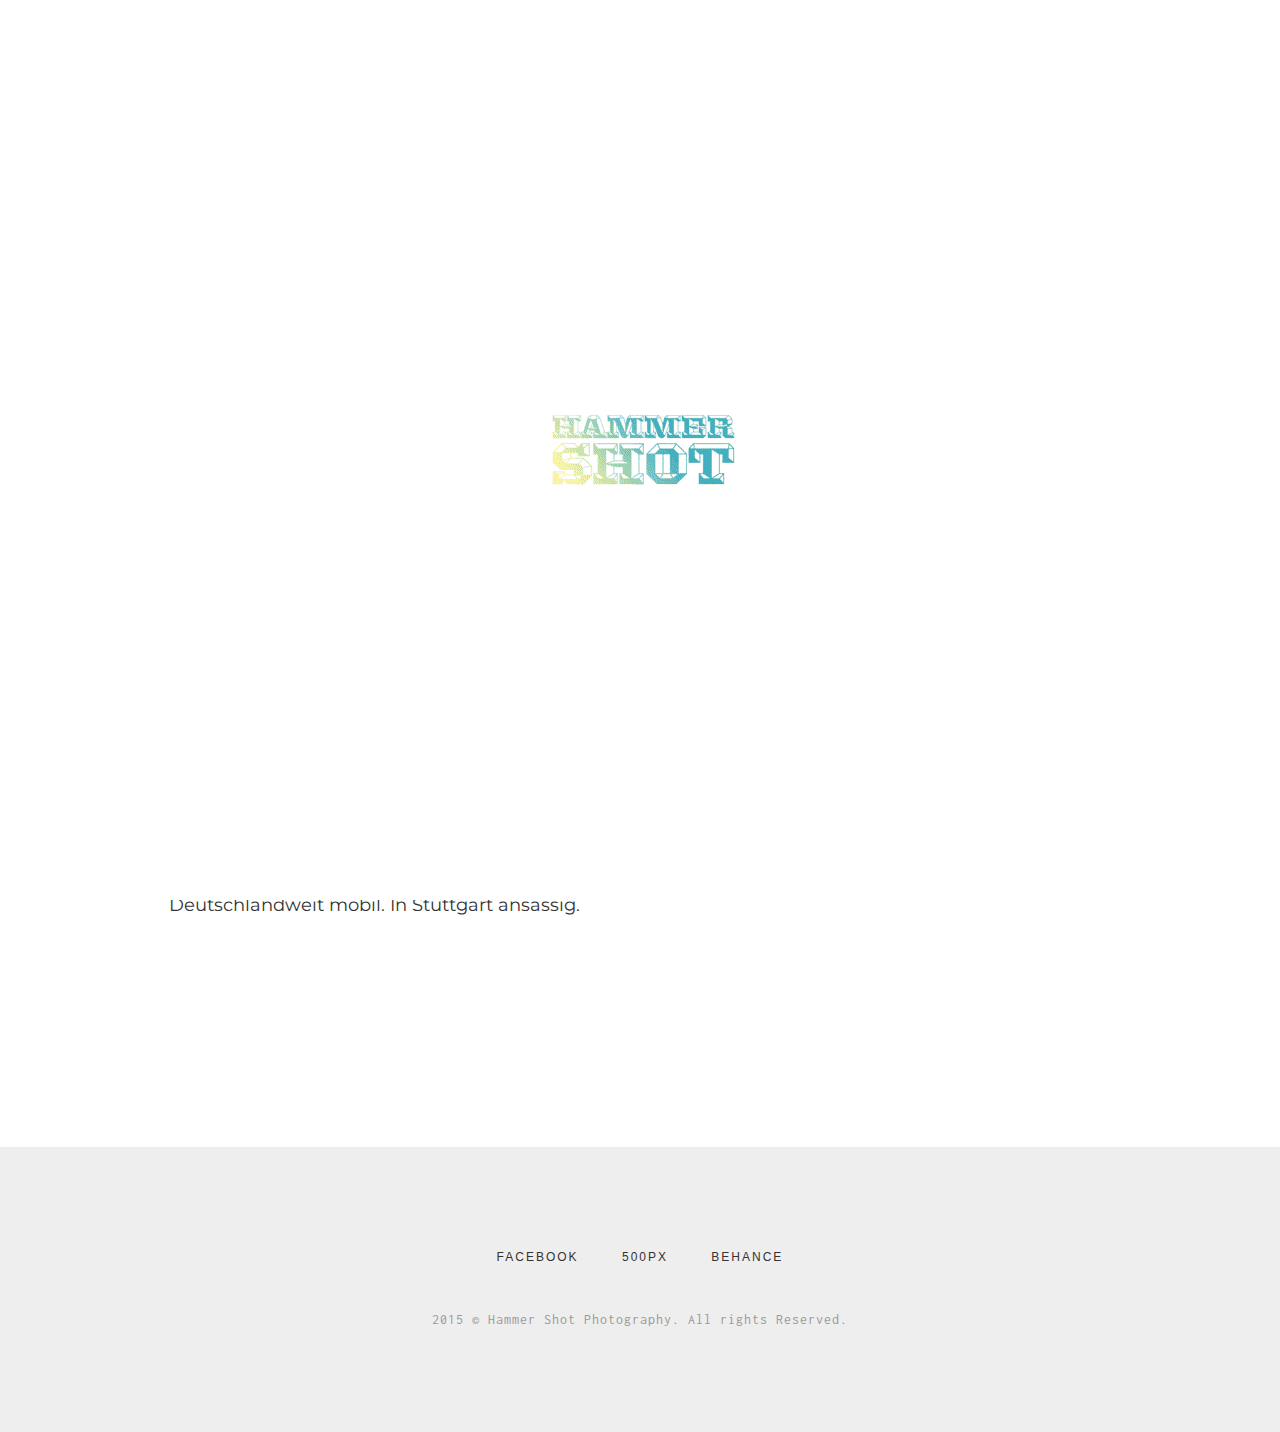
==== commit 2e3e5fb7: "typo" ====
--- a/contact-minimal.html
+++ b/contact-minimal.html
@@ -157,7 +157,7 @@
                     
                     <h1 class="title-has-line">Sag Hallo</h1> 
                                         
-                    <p>Ich bin für interessante Projekte verfügbar und fotografiere gerne auch komplette Neueisteiger die eine Sedcard benötigen. Wenn du zusammenarbeiten möchtest, schreib mir eine Mail oder auf facebook.</p>
+                    <p>Ich bin für interessante Projekte verfügbar und fotografiere gerne auch komplette Neueinsteiger die eine Sedcard benötigen. Wenn du zusammenarbeiten möchtest, schreib mir eine Mail oder auf facebook.</p>
                     
                     <br><br>
                     
--- a/style.css
+++ b/style.css
@@ -620,8 +620,8 @@
 	
 	
 /*--------------------------------------------------
-	02. Preloader 
----------------------------------------------------*/
+	02. Preloader (Old)
+
 	
 	.clapat-mask {
 		background:#fff;
@@ -653,10 +653,31 @@
 		0% { 
 		transform: scale(0.0); -webkit-transform: scale(0.0); } 
 		100% { transform: scale(1.0); -webkit-transform: scale(1.0); opacity: 0; }
-	}
-	
-	
-	
+	}	
+---------------------------------------------------*/
+
+/*--------------------------------------------------
+	02. Preloader
+---------------------------------------------------*/
+	
+	.clapat-mask {
+		background:#fff;
+		height:100%;
+		width:100%;
+		position:fixed;
+		z-index:1333;
+	}
+	
+	#clapatloader {
+		width: 200px;
+		height: 89px;
+		left: 50%;
+		top: 50%;
+		position: absolute;
+		background-image: url(images/preloader.gif);
+		margin: -44px 0 0 -100px;
+	}
+
 /*--------------------------------------------------
 	03. Header
 ---------------------------------------------------*/	
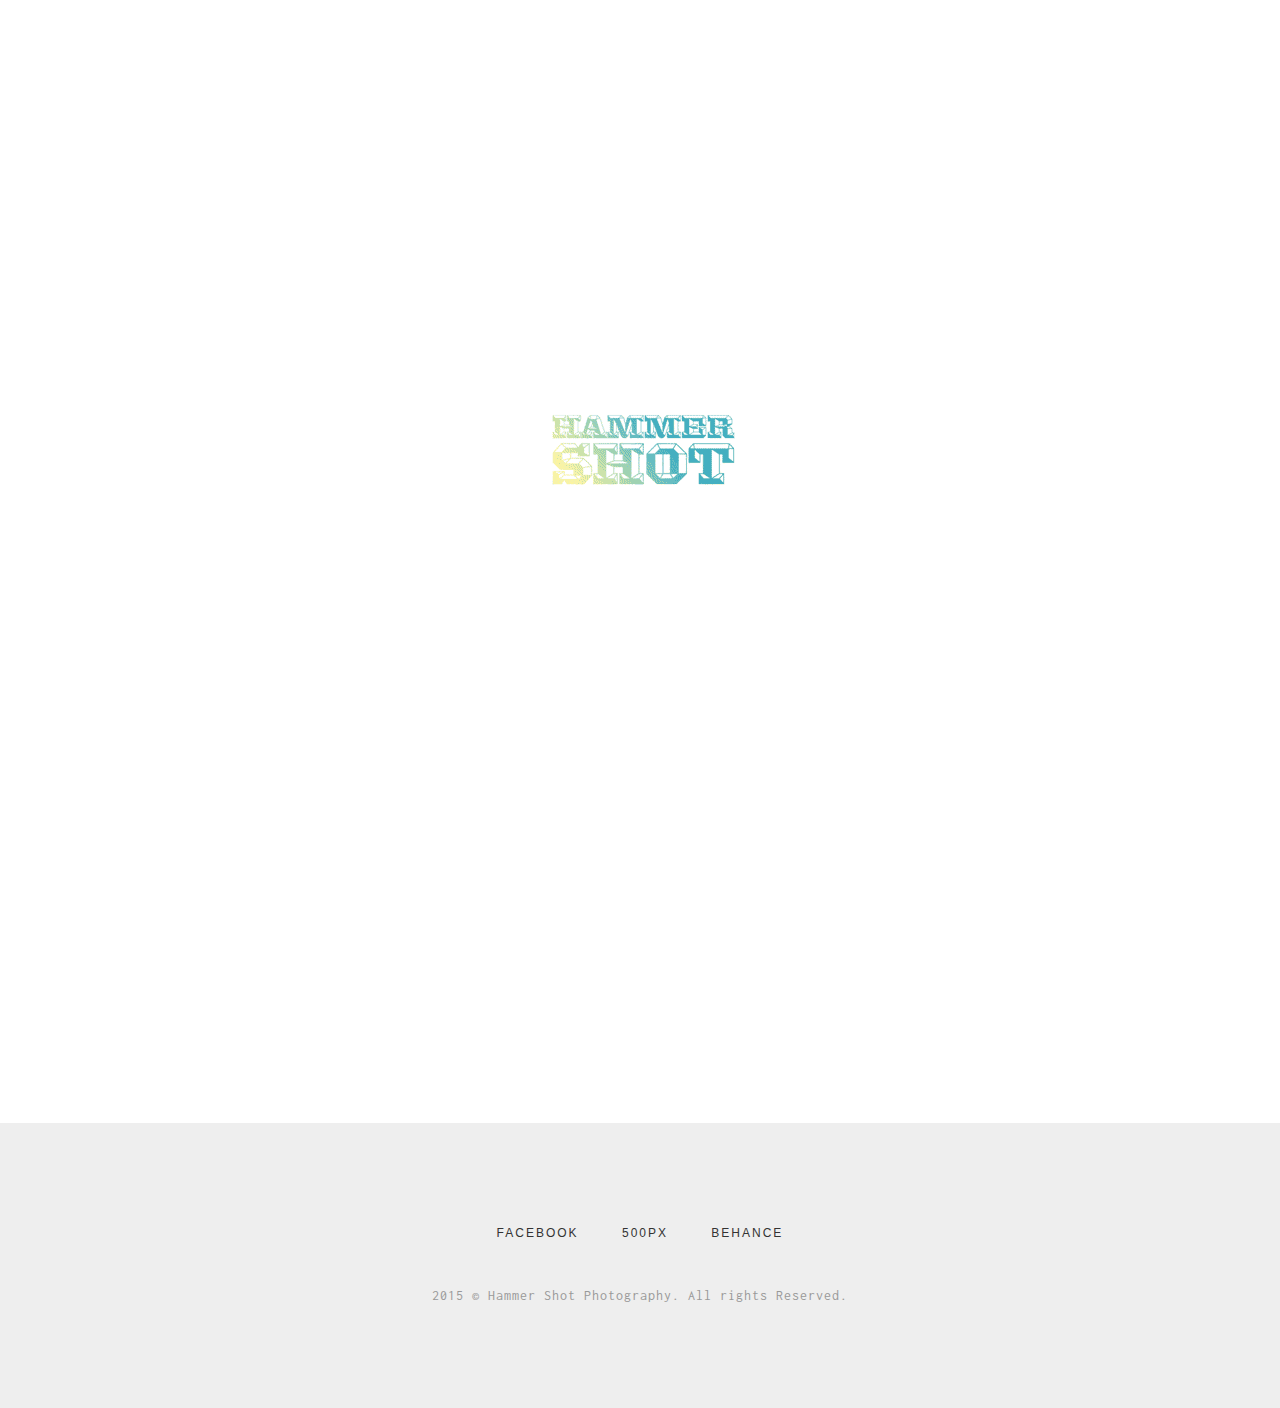
==== commit b794a3e6: "EN update" ====
--- a/contact-minimal.html
+++ b/contact-minimal.html
@@ -2,13 +2,14 @@
 <html lang="en">
 <head>
 
-    <title>Peoplefotograf Stuttgart Kontakt — Hammer Shot Photography</title>
+    <title>High End People Photography in Amsterdam — Hammer Shot Photography</title>
     <meta name="viewport" content="width=device-width, initial-scale=1.0" />
-    <meta name="description" content=" Peoplefotografie in Stuttgart." />
+    <meta name="description" content="Contact for High End People Photography and Retouching in Amsterdam." />
+    <meta name="keywords" content="commercial photography amsterdam, people photography amsterdam, portrait photography amsterdam, lingerie photography amsterdam, magazine photography amsterdam, photographer " />
     <meta charset="UTF-8" />
     <meta http-equiv="Content-Type" content="text/html; charset=utf-8" />
         
-	<link rel="icon" type="image/ico" href="images/favicon.ico" />
+    <link rel="icon" type="image/ico" href="images/favicon.ico" />
     <link href="style.css" rel="stylesheet" />
     <link href="css/font-awesome.min.css" rel="stylesheet" />
     <link href='http://fonts.googleapis.com/css?family=Inconsolata' rel='stylesheet' type='text/css'>
@@ -85,9 +86,9 @@
                                         
                                             <li class="menu-item dropdown"><a class="ajax-link" href="index.html" href="">Portfolio</a></li>
                                             
-                                            <li class="menu-item"><a class="ajax-link" href="honorar.html">Honorar</a></li>
-                                        
-                                            <li class="menu-item dropdown"><a class="is-active ajax-link" href="contact-minimal.html">Kontakt</a>
+                                            <li class="menu-item"><a class="ajax-link" href="honorar.html">Pricing</a></li>
+                                        
+                                            <li class="menu-item dropdown"><a class="is-active ajax-link" href="contact-minimal.html">Contact</a>
                                             	
                                             </li>
                                             
@@ -155,23 +156,23 @@
                     
                     <div class="one_half">
                     
-                    <h1 class="title-has-line">Sag Hallo</h1> 
-                                        
-                    <p>Ich bin für interessante Projekte verfügbar und fotografiere gerne auch komplette Neueinsteiger die eine Sedcard benötigen. Wenn du zusammenarbeiten möchtest, schreib mir eine Mail oder auf facebook.</p>
+                    <h1 class="title-has-line">Say Hello</h1> 
+                                        
+                    <p>I am somewhat available for interesting Projects and also shoot complete novices when they need a Sedcard. If you want to work with me just drop me a message on facebook or via email.</p>
                     
                     <br><br>
                     
-                    <p class="monospace"><i class="fa fa-comment"></i> Kontakt</p>
-                    <h5 class="title-has-line">Projekte, Ideen, Zusammenarbeiten? Lass es mich wissen.</h5>
+                    <p class="monospace"><i class="fa fa-comment"></i> Contact</p>
+                    <h5 class="title-has-line">Projects and ideas? Let me know.</h5>
                     
                     <p class="monospace"><i class="fa fa-paper-plane"></i> Email</p>
                     <h5 class="title-has-line">office@hammer.photography</h5>
                     
-                    <p class="monospace"><i class="fa fa-phone"></i> Telefon</p>
-                    <h5 class="title-has-line">Bitte erfragen</h5>
-                    
-                    <p class="monospace"><i class="fa fa-map-marker"></i> Addresse</p>
-                    <h5>Deutschlandweit mobil. In Stuttgart ansässig.</h5>
+                    <p class="monospace"><i class="fa fa-phone"></i> Phone</p>
+                    <h5 class="title-has-line">Please request</h5>
+                    
+                    <p class="monospace"><i class="fa fa-map-marker"></i> Address</p>
+                    <h5>Amsterdam and Duesseldorf as needed.</h5>
                     
                     </div>
                     
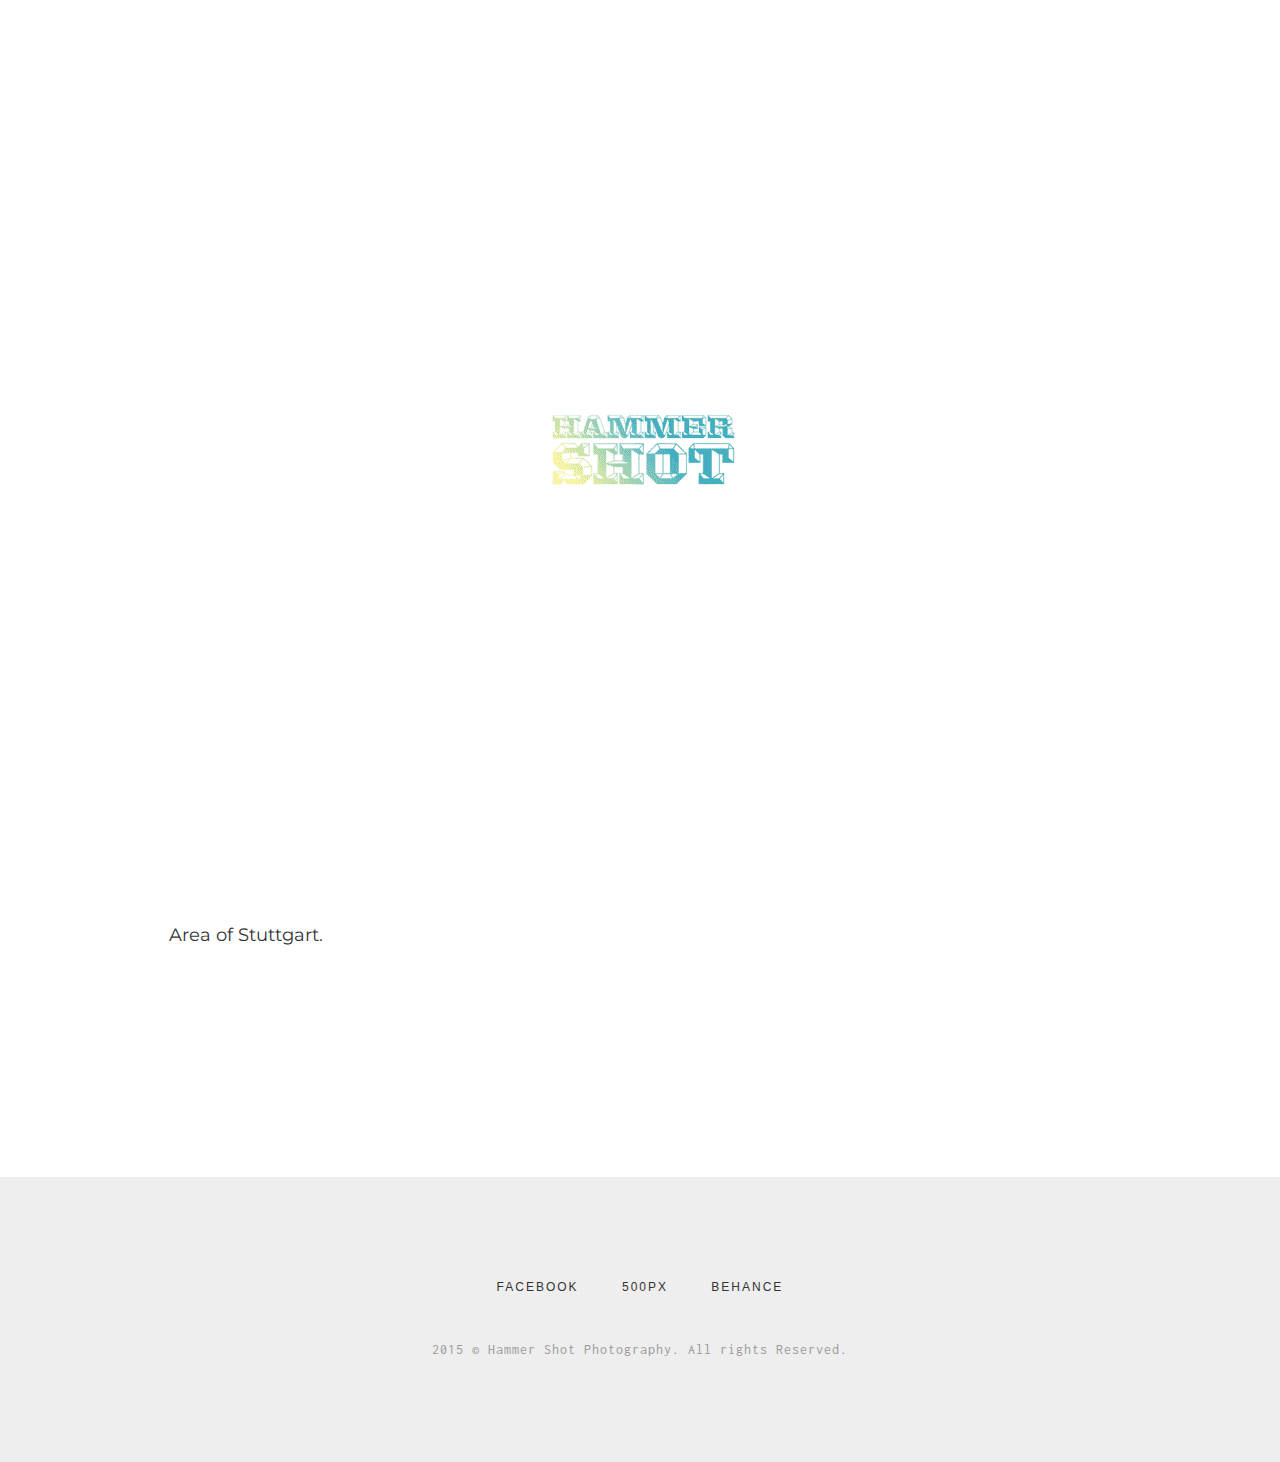
==== commit 17a25581: "new pics" ====
--- a/contact-minimal.html
+++ b/contact-minimal.html
@@ -145,6 +145,18 @@
 	<!-- Content -->
     <div id="content">
         <div id="content-ajax">
+
+            <!-- Hero --> 
+        <div id="hero" class="hero-big static-hero opacity-hero">
+        
+            <div class="hero-image" style="background-image:url(images/contact.jpg)">
+                <div class="overlay" style="background-color:rgba(255,255,255)">
+                </div>
+            </div>
+        
+        </div>
+        <!--/Hero --> 
+        
         
         
             <!-- Main --> 
@@ -156,7 +168,7 @@
                     
                     <div class="one_half">
                     
-                    <h1 class="title-has-line">Say Hello</h1> 
+                    <h1 class="title-has-line">Say Hello and Smile.</h1> 
                                         
                     <p>I am somewhat available for interesting Projects and also shoot complete novices when they need a Sedcard. If you want to work with me just drop me a message on facebook or via email.</p>
                     
@@ -172,7 +184,7 @@
                     <h5 class="title-has-line">Please request</h5>
                     
                     <p class="monospace"><i class="fa fa-map-marker"></i> Address</p>
-                    <h5>Amsterdam and Duesseldorf as needed.</h5>
+                    <h5>Area of Stuttgart.</h5>
                     
                     </div>
                     
--- a/style.css
+++ b/style.css
@@ -775,7 +775,18 @@
 	.clapat-menubtn:hover .btn_menu_line {
 		background-color:#71d4aa!important;
 	}
-			
+	
+	.mostpop {
+  position: absolute;
+  padding: 5px 0;
+  left: 0;
+  right: 0;
+  background: #75d3ab;
+  color: #fff;
+  text-transform: uppercase;
+  letter-spacing: 1px;
+  font-size: 13px;
+   }		
 			
 			
 /*--------------------------------------------------
